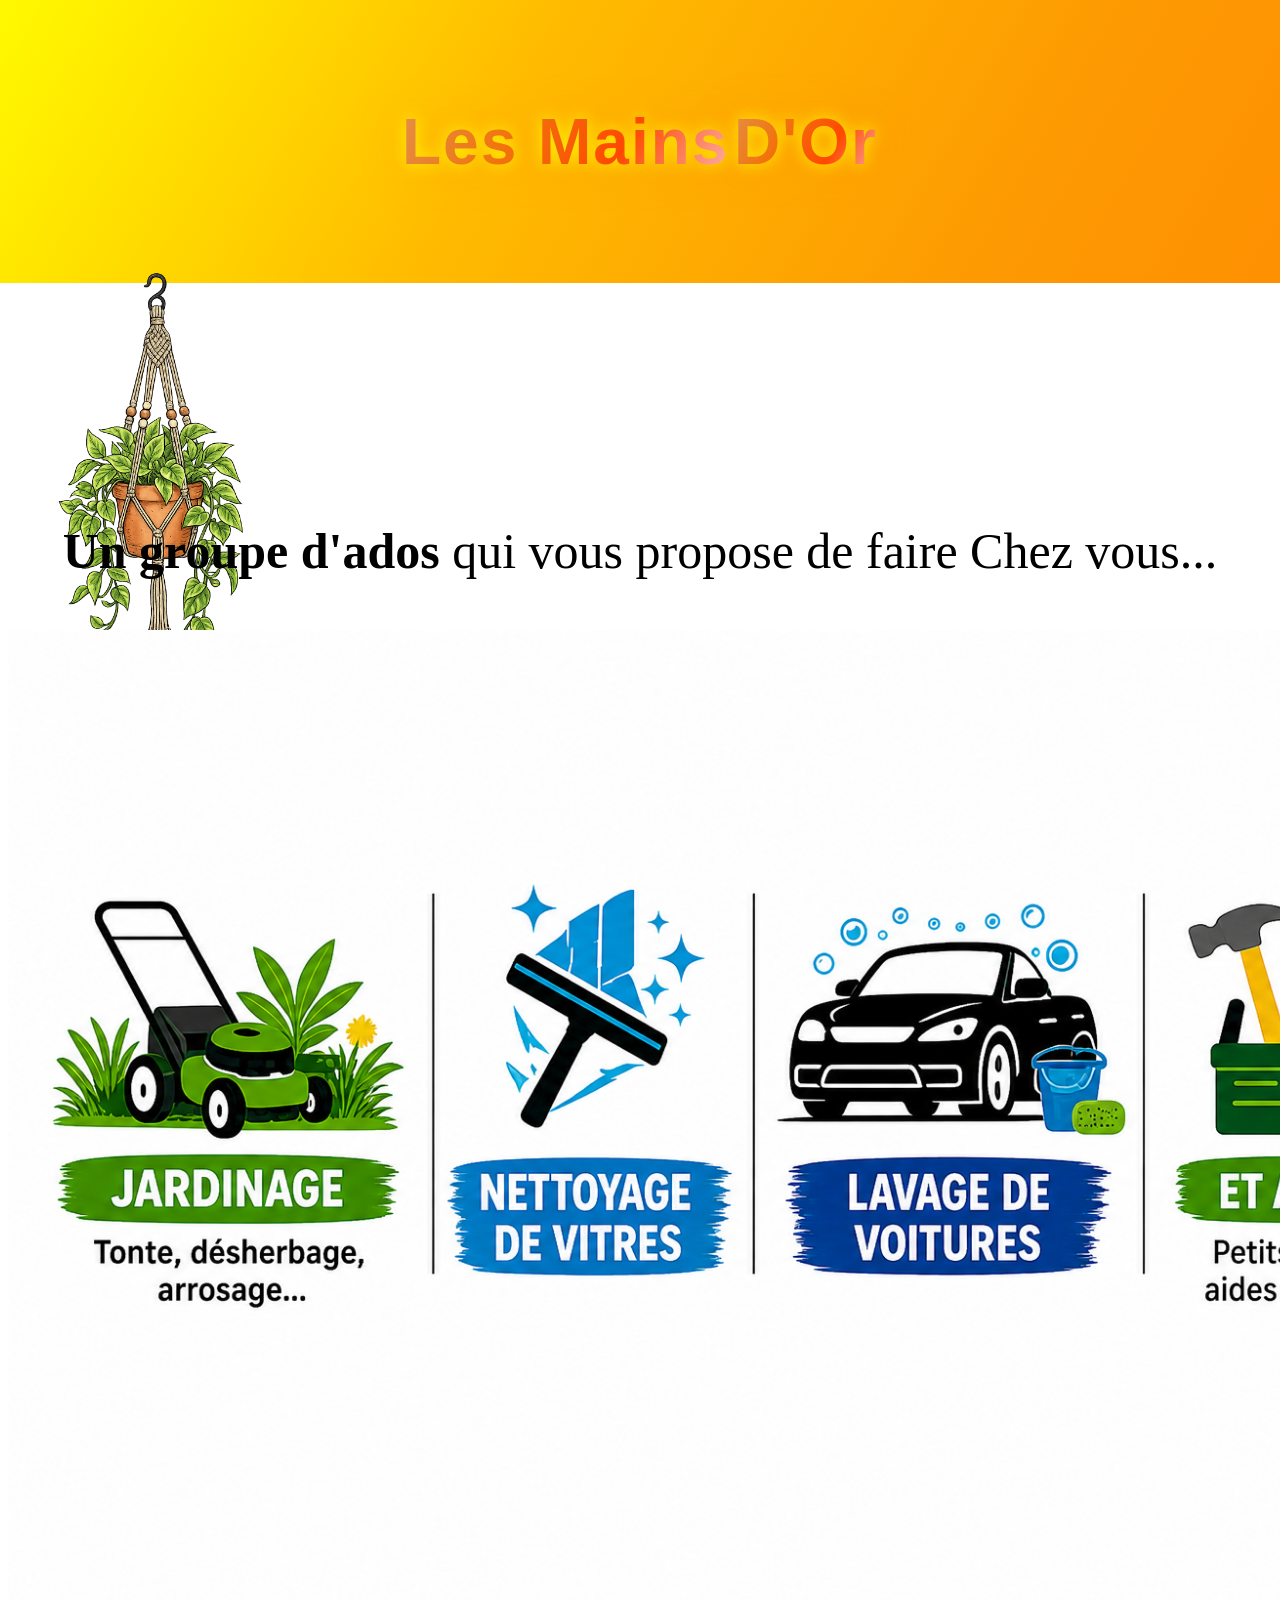
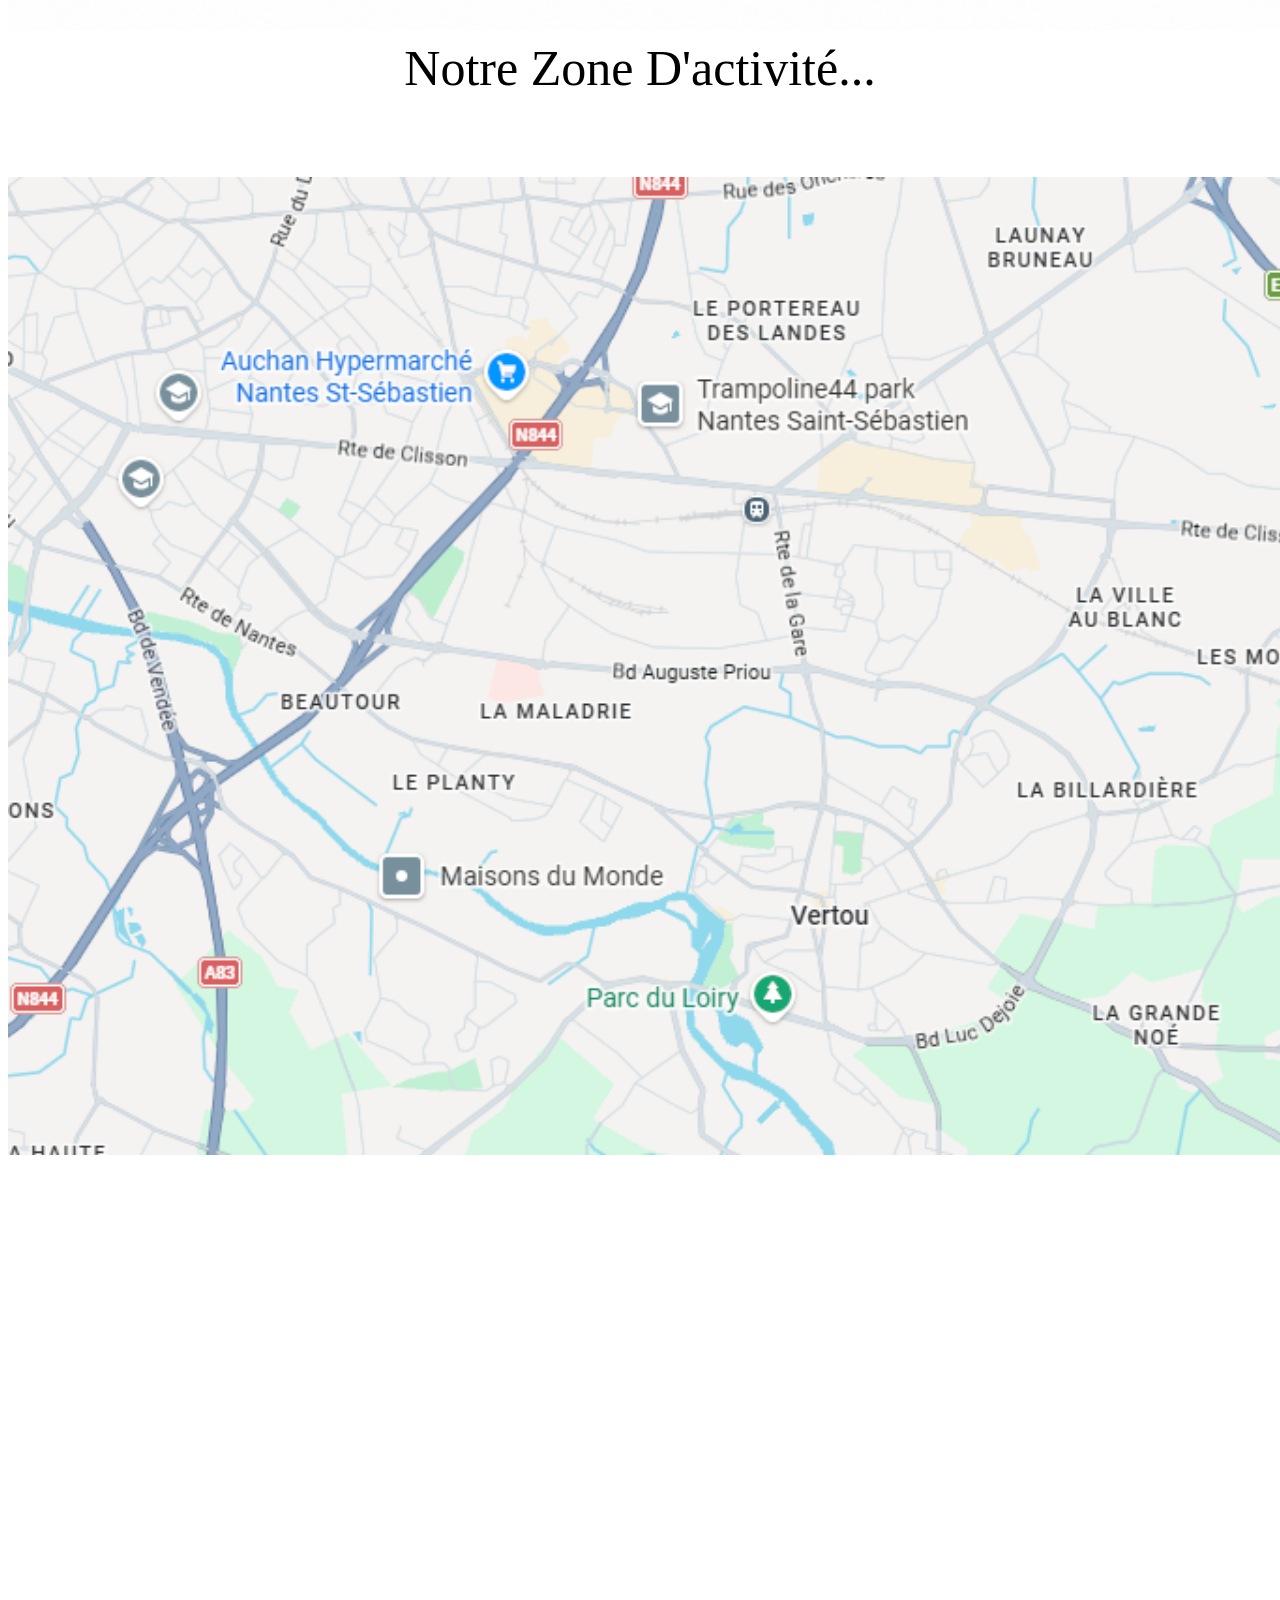
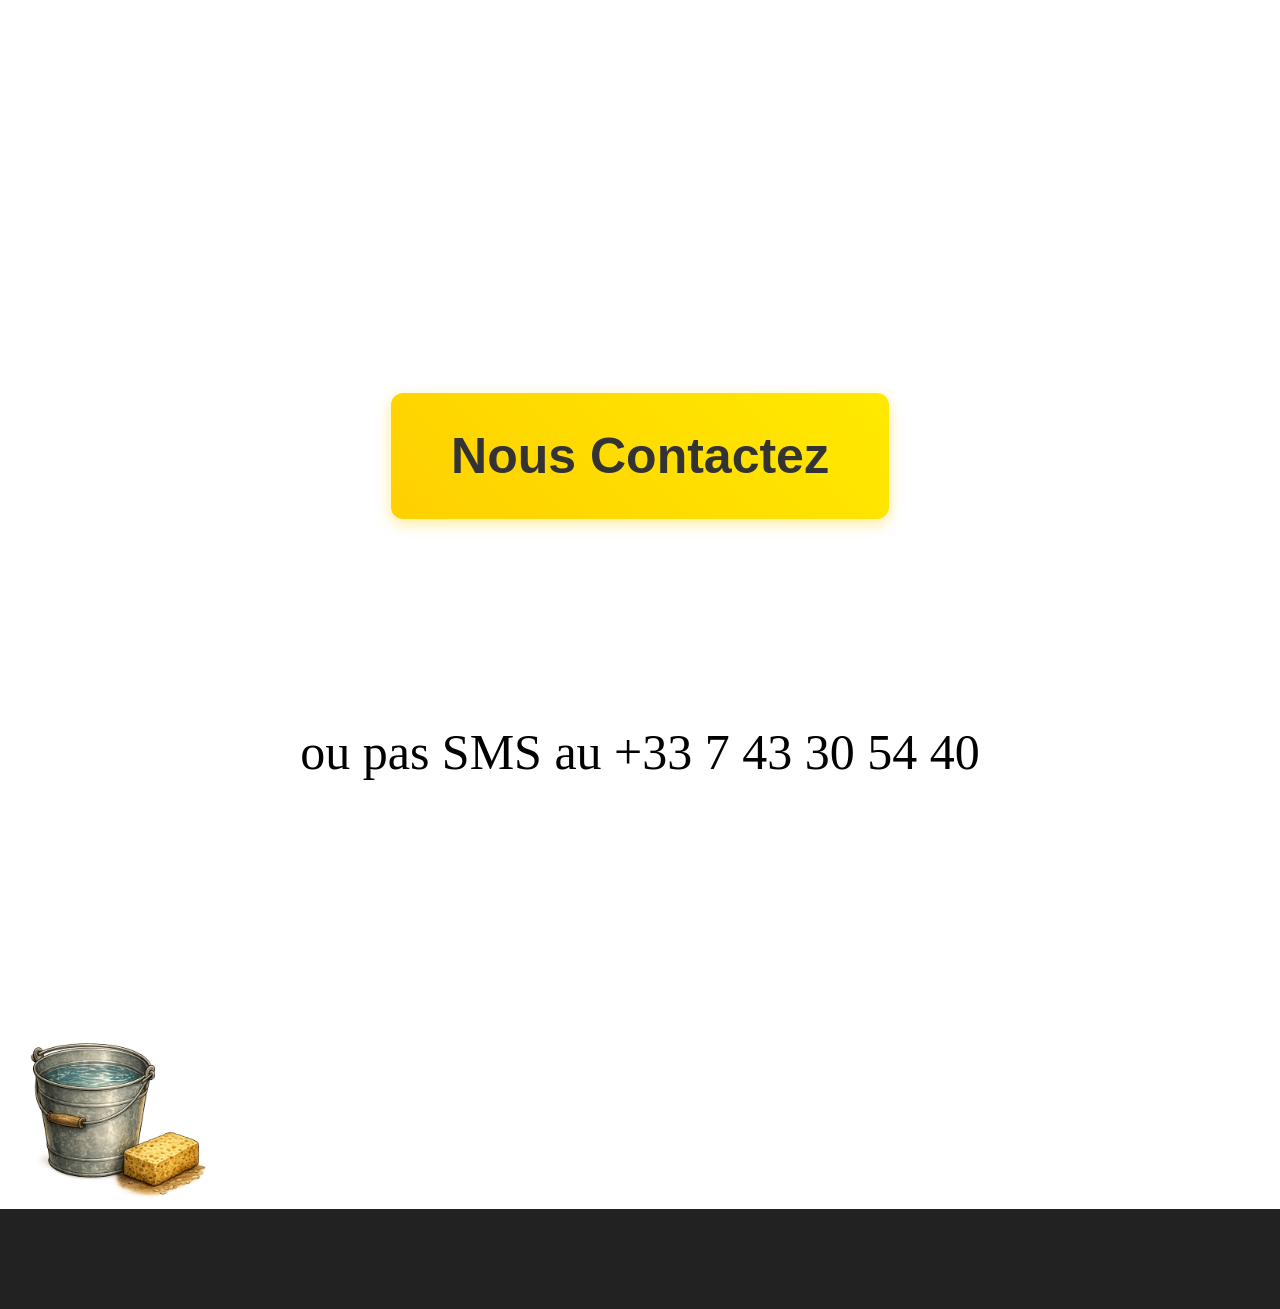
==== index.html @ d2531d54 "Update index.html" ====
<!doctype html>

<html lang="fr">

<head>

<meta charset="utf-8">

<title>Bienvenue sur Les Mains D'or</title>

<link rel="icon" type="image/png" href="image/logo1.png">

<link rel="stylesheet" href="css/style.css">

<meta name="viewport" content="width=device-width, initial-scale=1.0">

</head>

<body>

<div class="gold-header"></div>

<img class="img1" width="300" src="image/pot.png" alt="potdefleur"/>

<center>

    <h1 class="h1">Les Mains</h1>

<h1 class="h2">D'Or</h1>

<p ><strong>Un groupe d'ados</strong>

qui vous propose de faire

Chez vous...</p>



<img class="img2" width="950" src="image/service.png" alt="potdefleur"/>

<p class="p2">Notre Zone D'activité...</p>

<img class="img3" width="1100" src="image/map.png" alt="potdefleur"/>

</center>

 <!-- Juste pour tester le scroll -->
        <div class="spacer"></div>

<div class="black-header"></div>

<center>
<a href="html/test.html">
<button  class="btn-jaune">Nous Contactez</button>
</a>
</center>

<img class="img4" width="400" src="image/table.png" alt="potdefleur"/>

<img class="img5" width="200" src="image/sceau.png" alt="potdefleur"/>

<img class="img6" width="300" src="image/scisaille.png" alt="potdefleur"/>
<center>
    <p class="p3">ou pas SMS au +33 7 43 30 54 40</p>
</center>

</body>
</html>
---- css/style.css ----
.gold-header {
  position: relative;
  width: 100%;
  background: linear-gradient(120deg, #fffb00, #ffbb00, #fd9902, #ff8801);
  color: white;
  text-align: center;
  padding: 150px;
  z-index: 1;
}

.gold-header {
  position: absolute;
  top: -25px;
  left: -10px;
  position: relative; /* ou absolute / fixed */
  z-index: 100;
}

.black-header {
  position: relative;
  width: 100%;
  background: #222;
  color: white;
  text-align: center;
  padding: 50px;
  z-index: 1;
}

.black-header {
  position: absolute;
  top: 150px;
  left: -10px;
  position: relative; /* ou absolute / fixed */
  z-index: 100;
}

.img1 {
  position: absolute;
  top: -40px;
  left: -2px;
  position: relative; /* ou absolute / fixed */
  z-index: 100;
}

.img2 {

 width: 1500px;
}
 
.img3 {

 width: 1700px;
}

center {
  position: relative;
  margin-top: -700px;
  z-index: 100;
}

p {
  position: relative;
  margin-top: 300px;
  z-index: 100;
      font-size: 50px;
      font-family: "MaPolice";
}

.p2 {
  position: relative;
  margin-top: 5px;
  z-index: 100;
      font-size: 50px;
      font-family: "MaPolice";
}

.img3 {
  position: relative;
  margin-top: 30px;
  z-index: 100;
      font-size: 50px;
      font-family: "MaPolice";
}

.img4 {
  position: absolute;
  top: 100px;
  left: 1400px;
  position: relative; /* ou absolute / fixed */
  z-index: 100;
}

.img5 {
  position: absolute;
  top: 150px;
  left: -400px;
  position: relative; /* ou absolute / fixed */
  z-index: 100;
}

.img6 {
  position: absolute;
  top: -3600px;
  left: 830px;
  position: relative; /* ou absolute / fixed */
  z-index: 100;
}

h1  {
  position: relative;
  display: inline-block;
  font-size: 4rem;
  font-weight: 700;
  letter-spacing: 2px;

  /* texte magique */
  background: linear-gradient(120deg, #e48f49, #f1740e, #ff4800, #fcb3b3);
  -webkit-background-clip: text;
  -webkit-text-fill-color: transparent;

  /* aura magique */
  filter: drop-shadow(0 0 8px rgb(255, 251, 5))
          drop-shadow(0 0 20px rgba(248, 133, 2, 0.3));
}

/* couronne de plantes enchantées */
.magic-title::before,
.magic-title::after {
  position: absolute;
  top: 50%;
  transform: translateY(-50%);
  font-size: 1.6rem;
  opacity: 0.9;
  animation: floatLeaf 3s ease-in-out infinite;
  content: "🌿🍃🌱✨🌿";
}

.magic-title::before {
  left: -90px;
  animation-delay: 0s;
}

.magic-title::after {
  right: -90px;
  animation-delay: 1.5s;
}

/* petites particules magiques */
.magic-title span {
  position: relative;
}

.magic-title::after {
  text-shadow: 0 0 10px #7CFFB2;
}

/* animation légère flottante */
@keyframes floatLeaf {
  0%, 100% { transform: translateY(-50%) translateY(0px); }
  50% { transform: translateY(-50%) translateY(-8px); }
}

/* particules magiques supplémentaires */
.magic-title {
  animation: glowPulse 4s ease-in-out infinite;
}

@keyframes glowPulse {
  0%, 100% {
    filter: drop-shadow(0 0 8px rgba(120,255,160,0.5))
            drop-shadow(0 0 18px rgba(80,255,120,0.25));
  }
  50% {
    filter: drop-shadow(0 0 14px rgba(180,255,200,0.8))
            drop-shadow(0 0 30px rgba(120,255,160,0.4));
  }
}

/* Espace pour tester le scroll */
.spacer {
    height: 1500px;
}

/* Déclaration de la police */
@font-face {
    font-family: "MaPolice";
    src: url("Oswald/Oswald-Regular.ttf") format("truetype");
}

/* Utilisation */
body {
    font-family: "MaPolice", sans-serif;
}

.btn-jaune {
  display: inline-block;
  padding: 34px 60px;
  border-radius: 12px;
  border: none;
  font-weight: bold;
  font-size: 16px;
  cursor: pointer;
  color: #333;
   font-size: 50px;
   margin-top: -5000px;

  /* Dégradé jaune */
  background: linear-gradient(45deg, #ffd000, #ffea00);

  /* Animation */
  transition: all 0.3s ease;

  /* Ombre légère */
  box-shadow: 0 5px 15px rgba(255, 208, 0, 0.4);
}

/* HOVER (survol souris) */
.btn-jaune:hover {
  transform: scale(1.1); /* agrandissement */
  box-shadow: 0 10px 25px rgba(255, 208, 0, 0.7);
}

/* CLICK (effet pression) */
.btn-jaune:active {
  transform: scale(0.95);
}
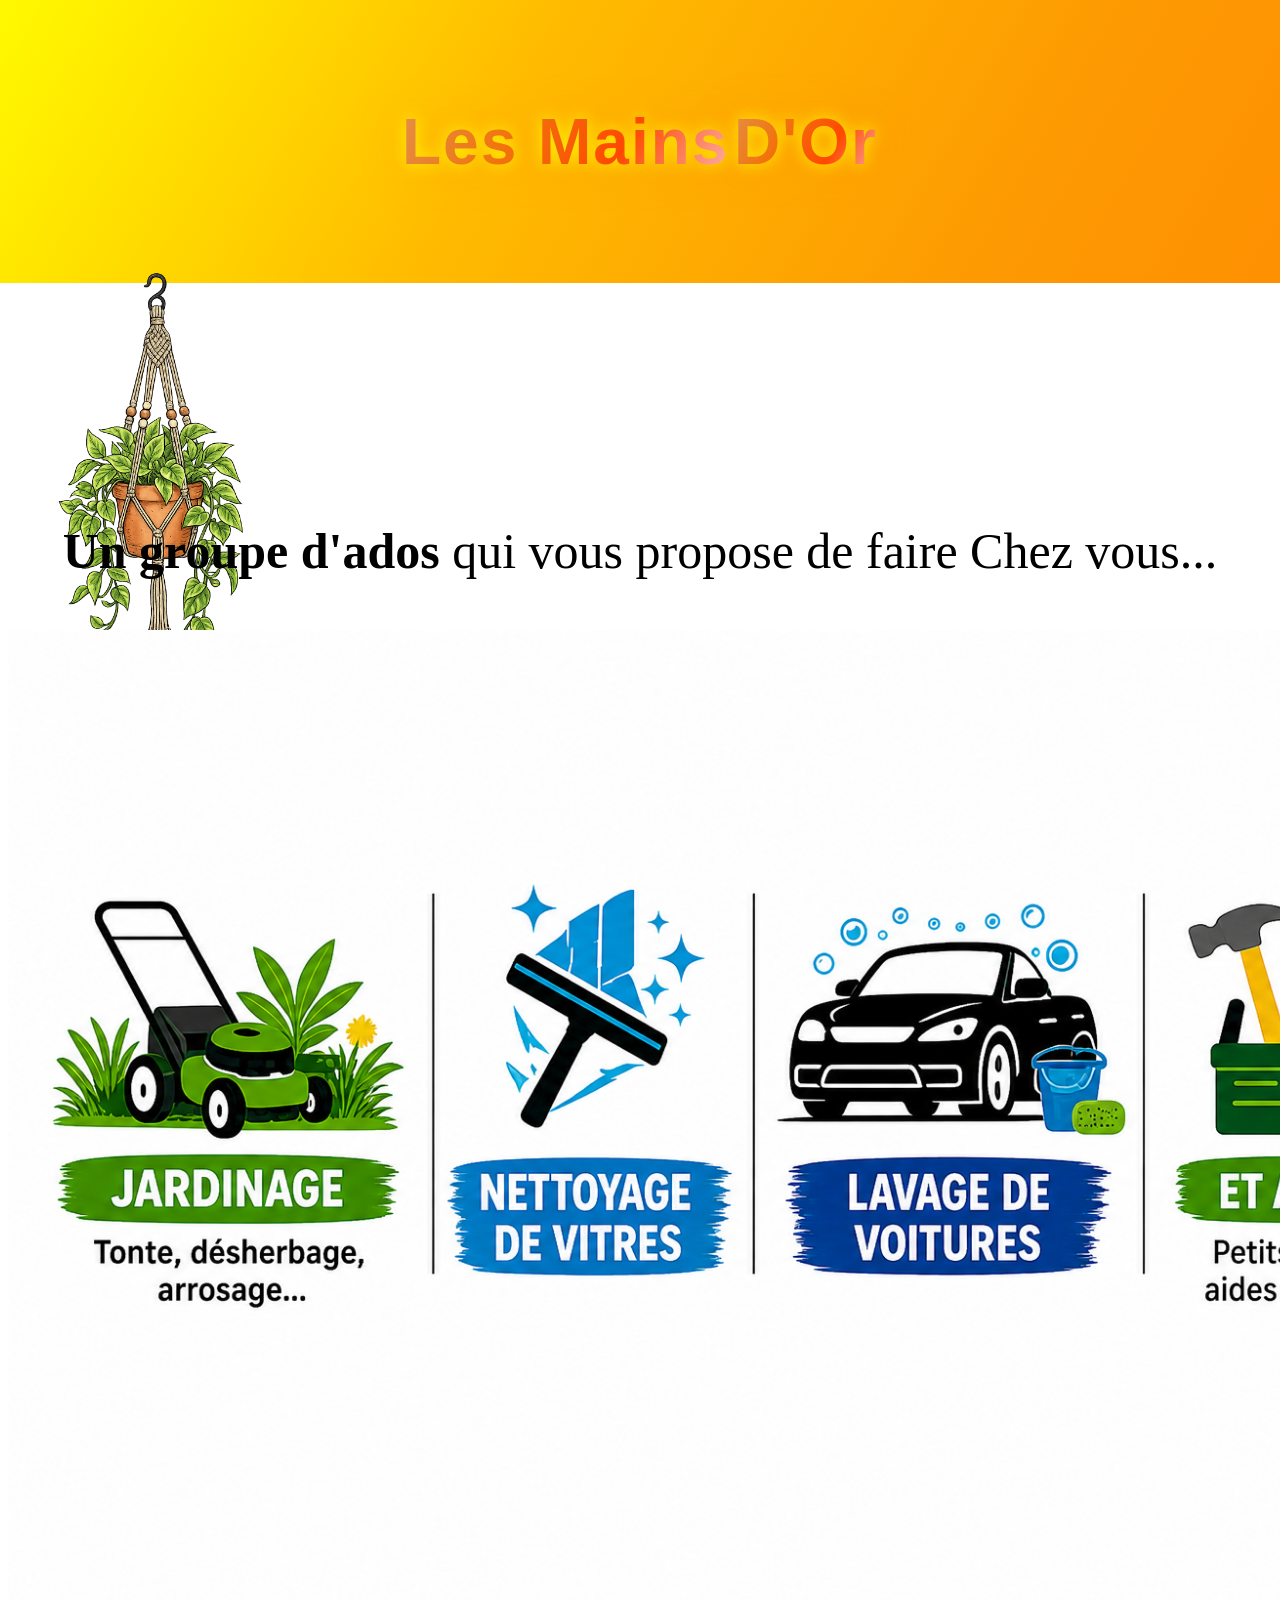
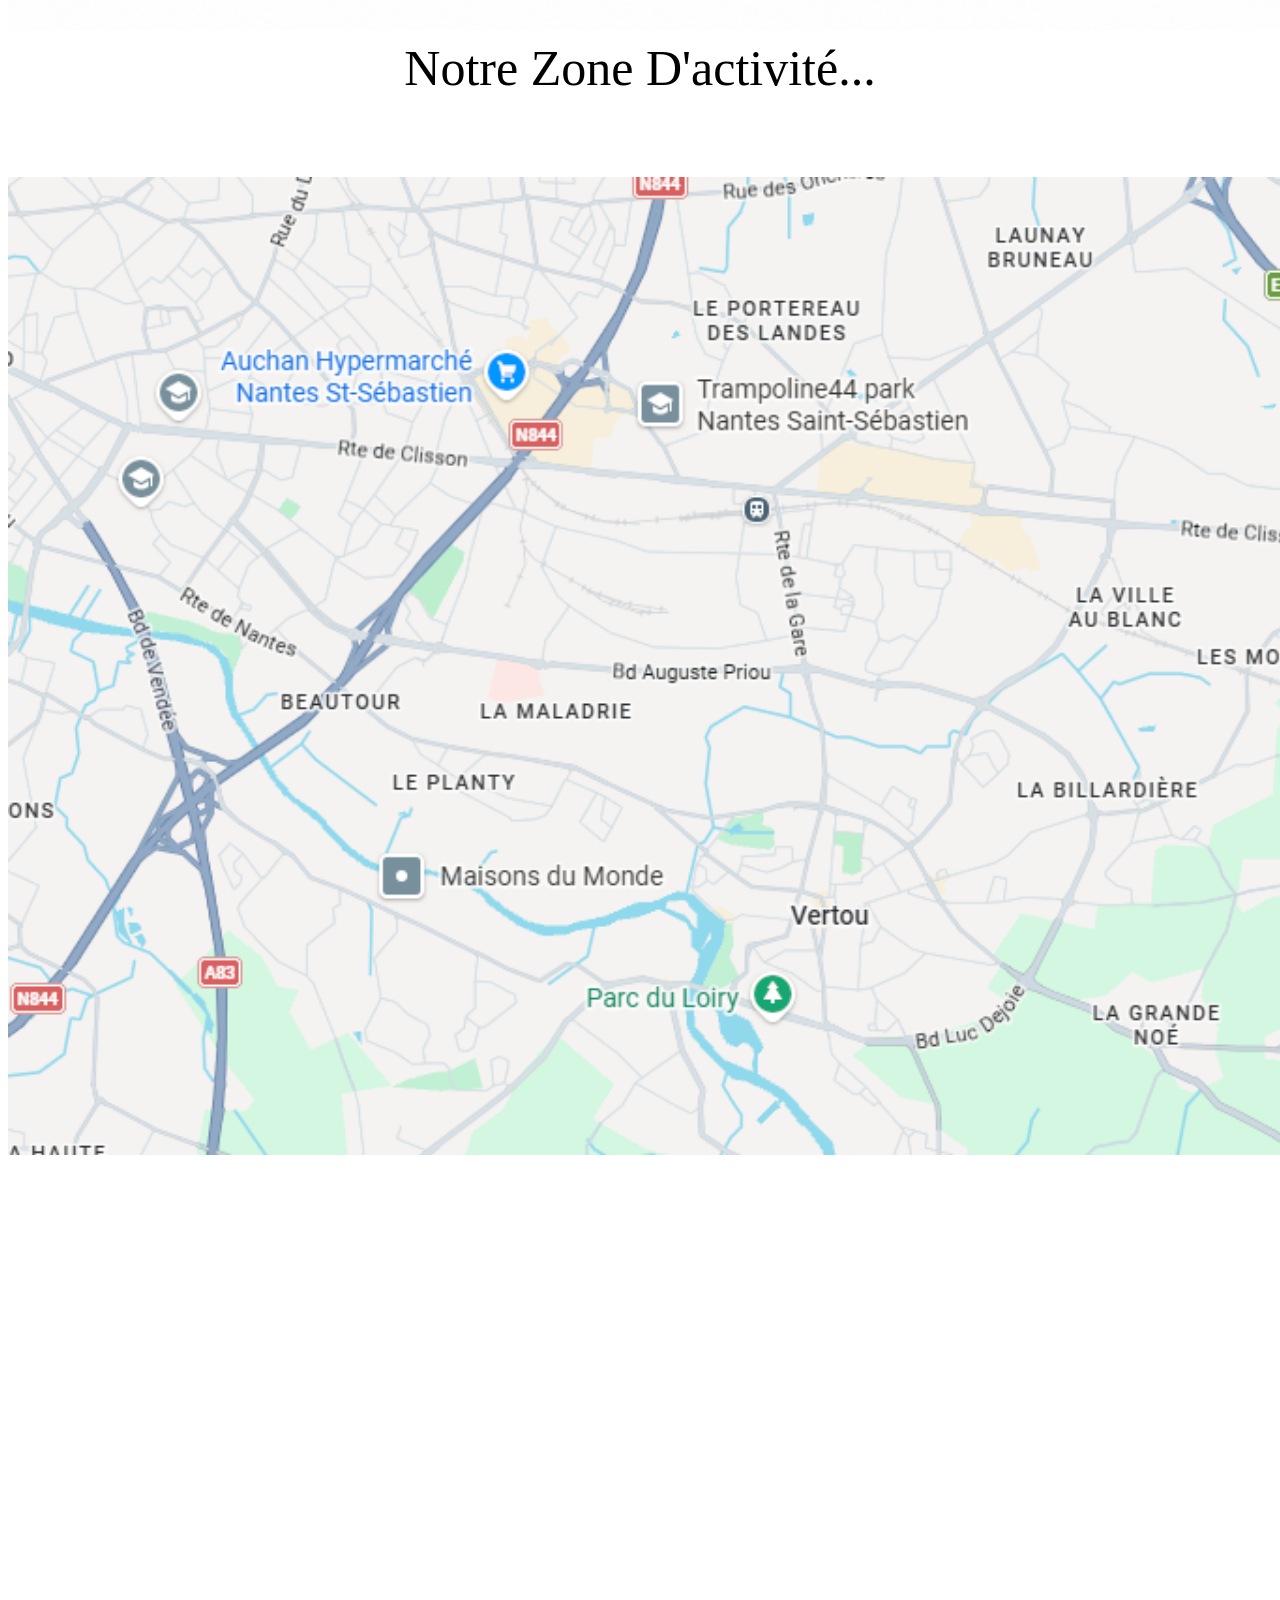
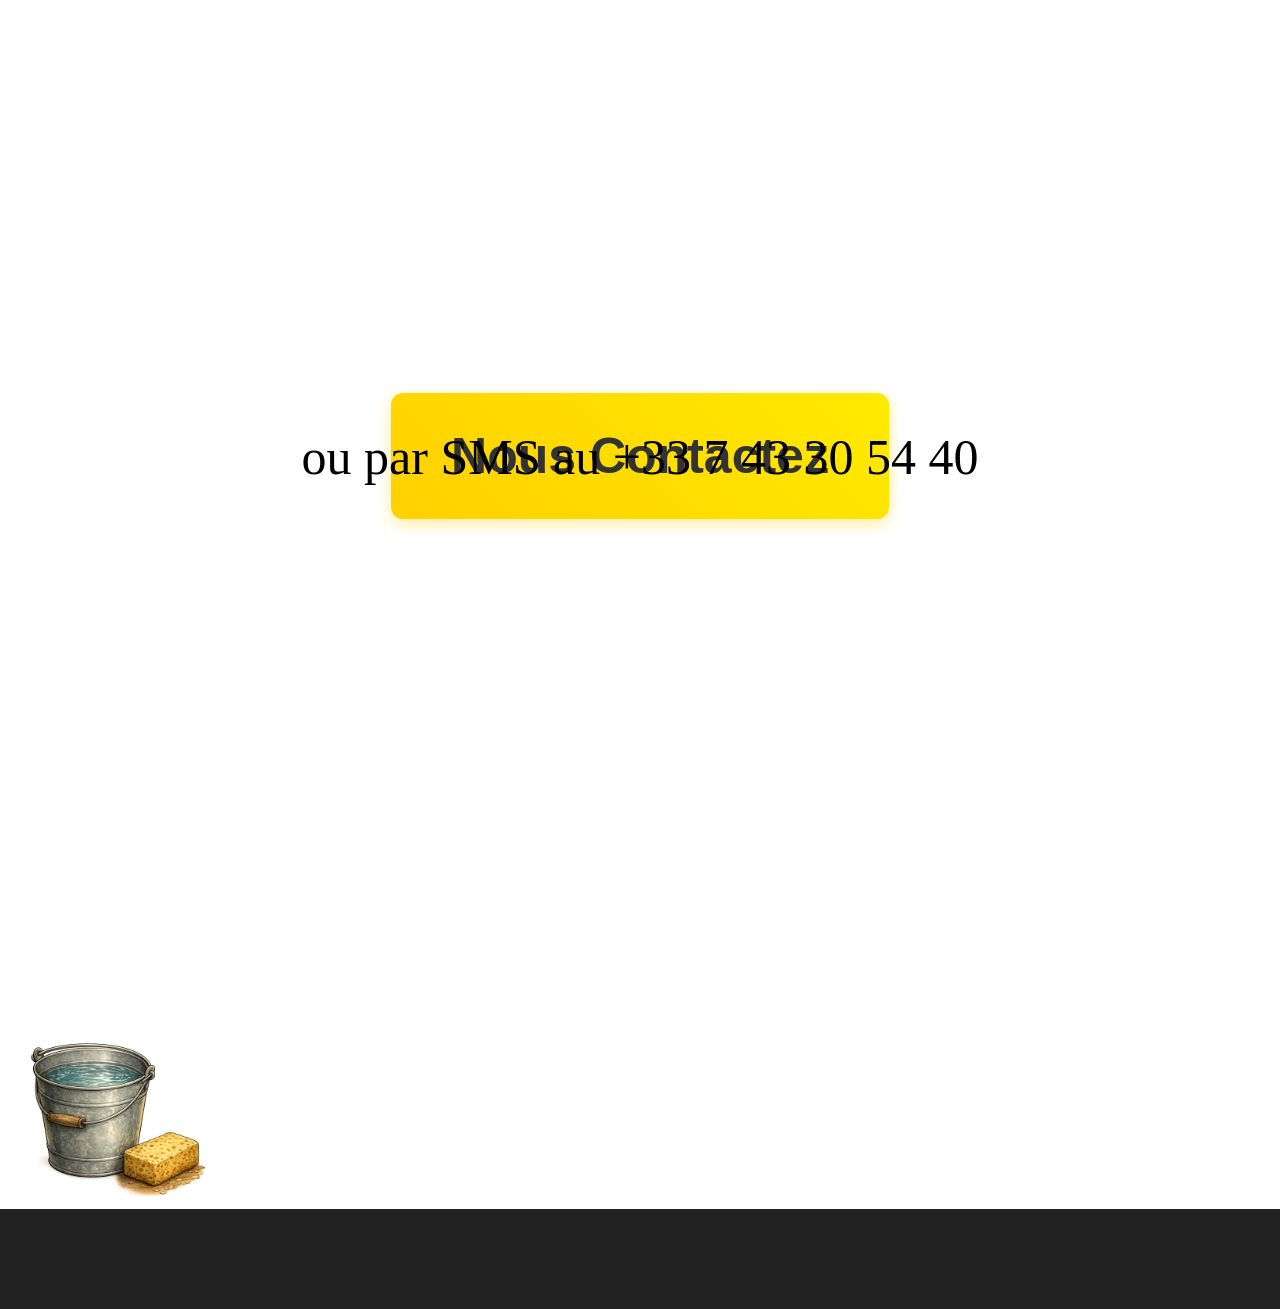
==== commit d1fcc156: "Update index.html" ====
--- a/index.html
+++ b/index.html
@@ -61,7 +61,7 @@
 
 <img class="img6" width="300" src="image/scisaille.png" alt="potdefleur"/>
 <center>
-    <p class="p3">ou pas SMS au +33 7 43 30 54 40</p>
+    <p class="p3">ou par SMS au +33 7 43 30 54 40</p>
 </center>
 
 </body>
--- a/css/style.css
+++ b/css/style.css
@@ -67,6 +67,14 @@
 }
 
 .p2 {
+  position: relative;
+  margin-top: 5px;
+  z-index: 100;
+      font-size: 50px;
+      font-family: "MaPolice";
+}
+
+.p3 {
   position: relative;
   margin-top: 5px;
   z-index: 100;
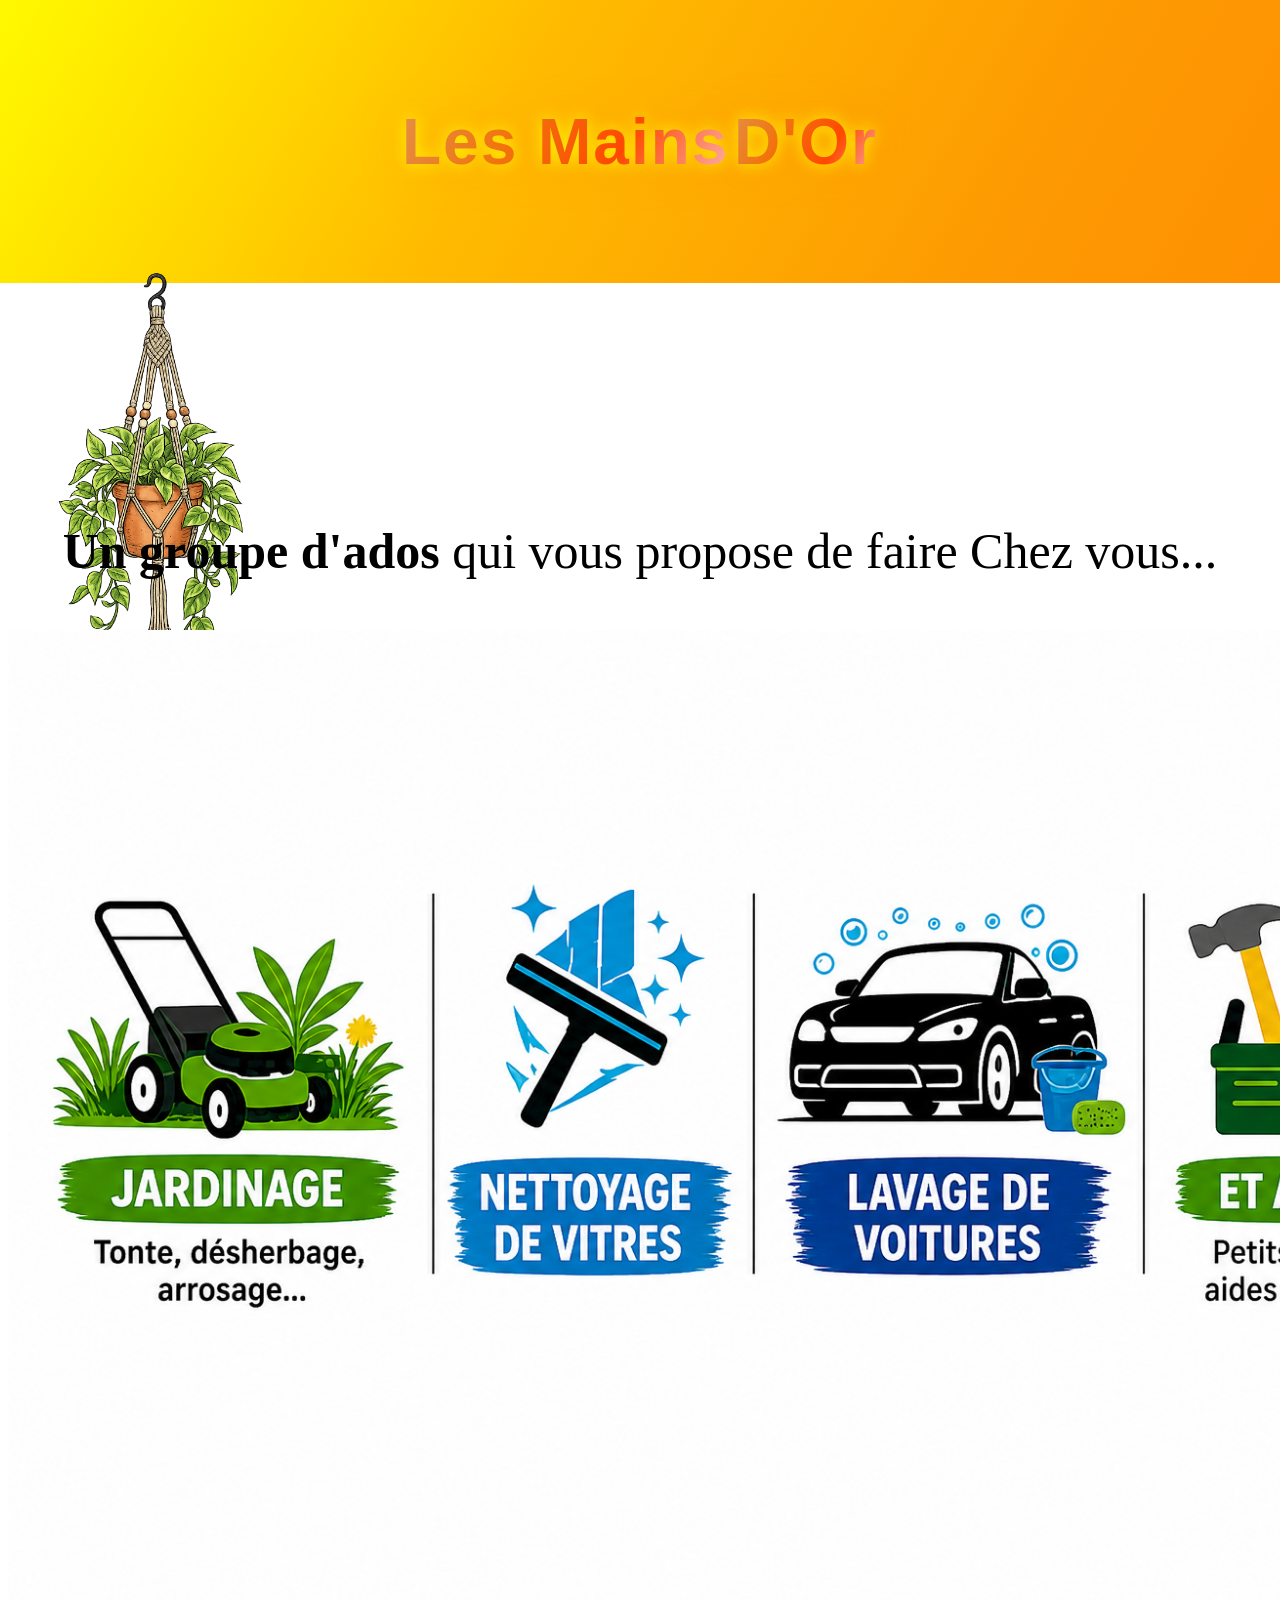
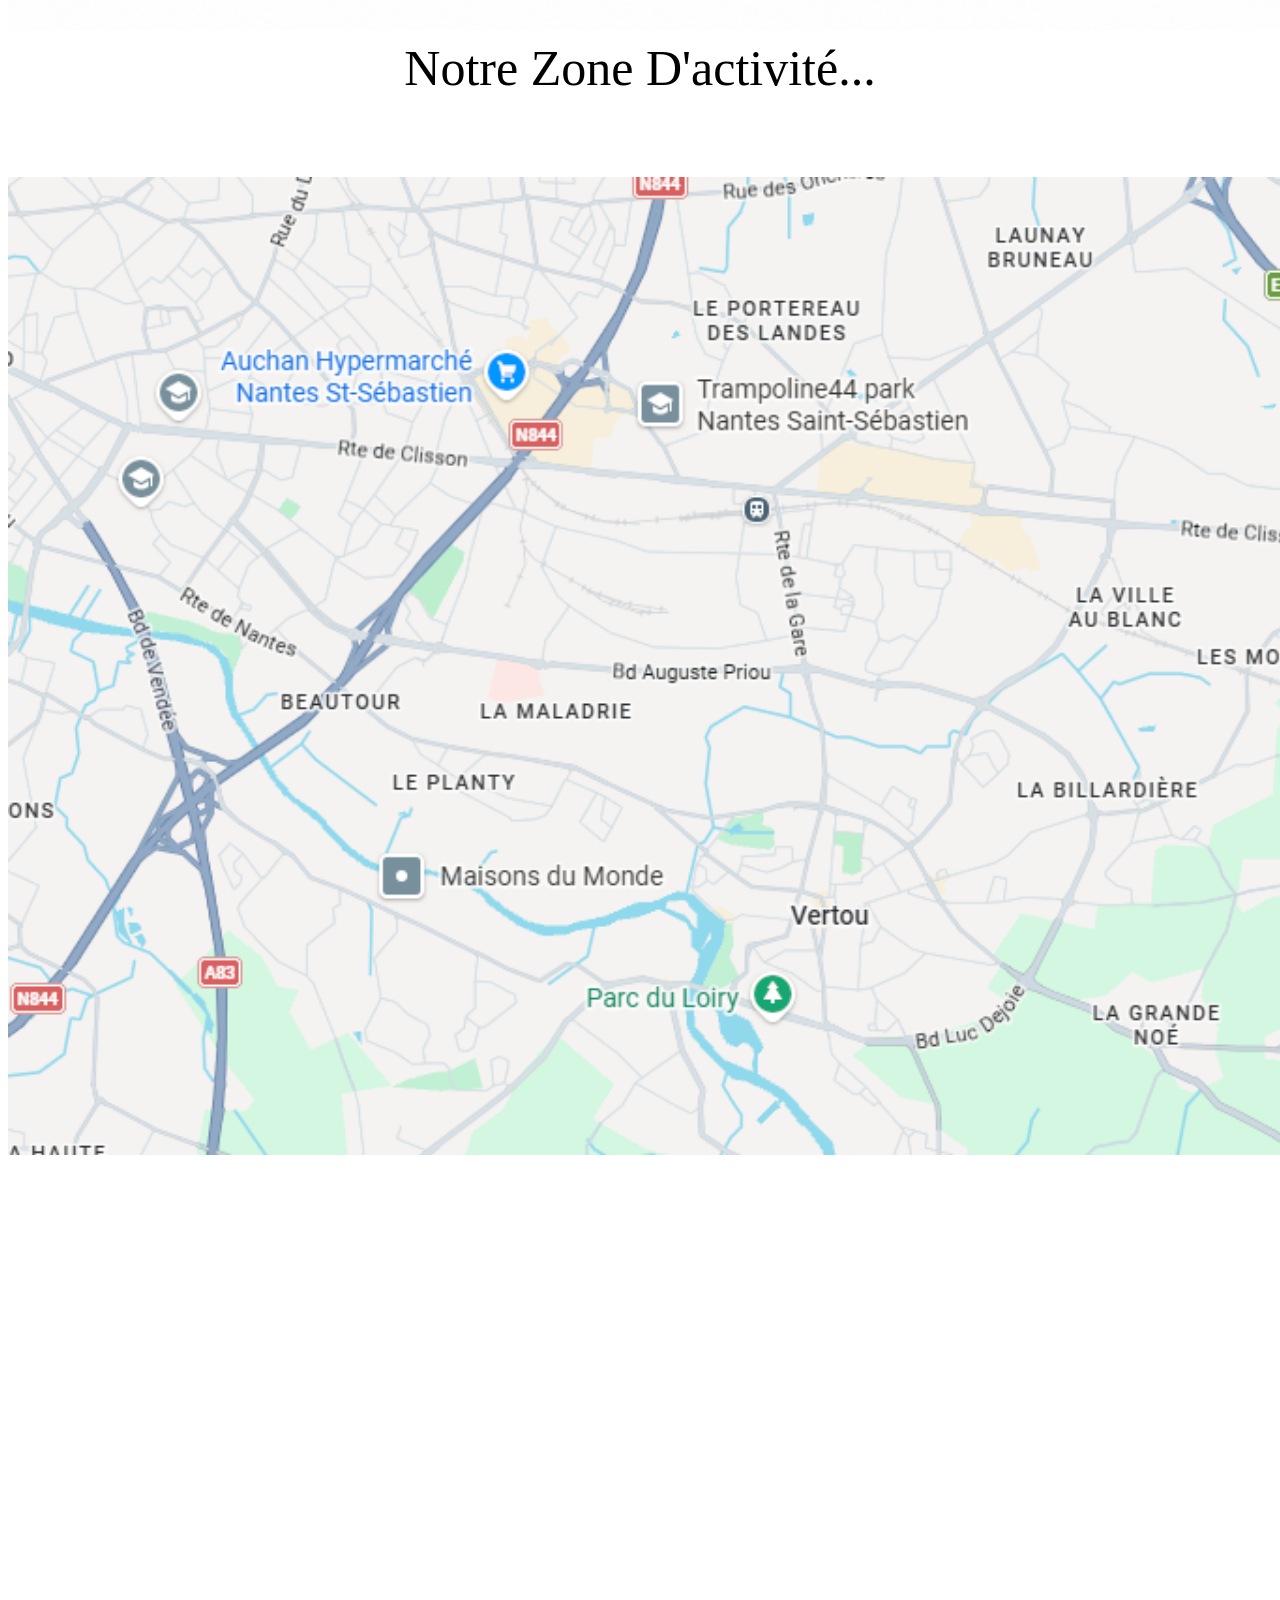
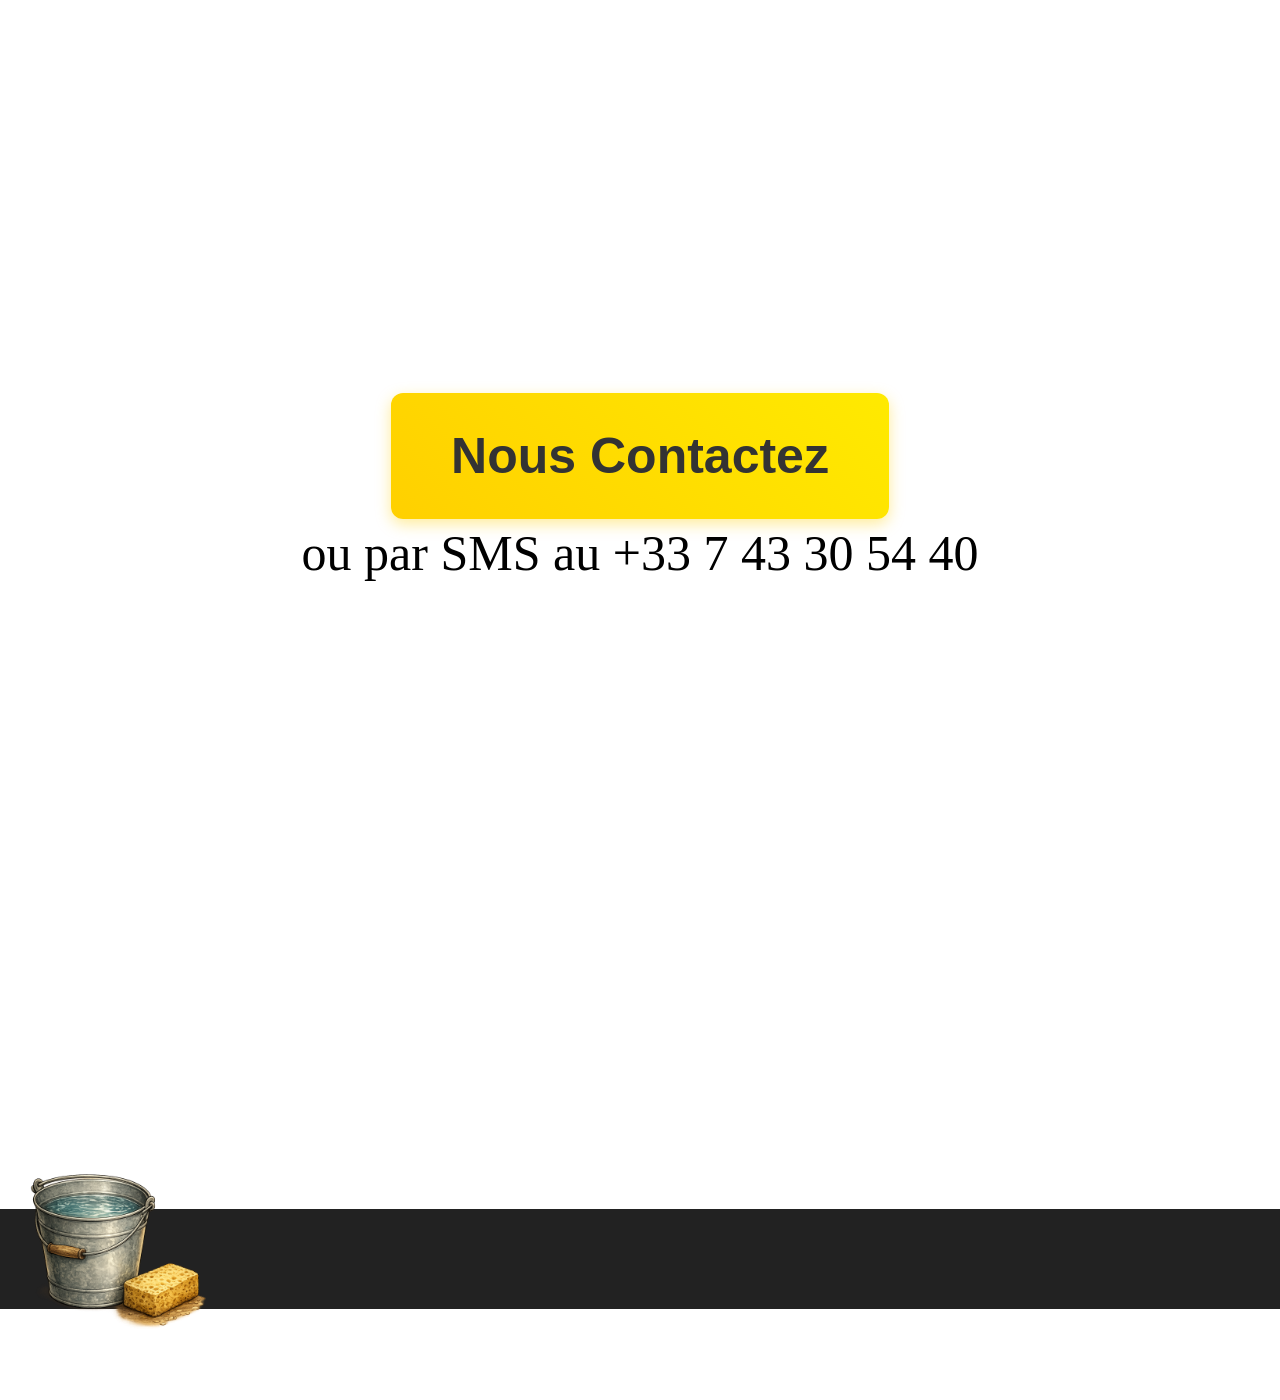
==== commit 66ab4159: "Fix HTML formatting and structure" ====
--- a/index.html
+++ b/index.html
@@ -52,7 +52,10 @@
 <center>
 <a href="html/test.html">
 <button  class="btn-jaune">Nous Contactez</button>
-</a>
+</a>    
+    <br>
+    <p class="p3">ou par SMS au +33 7 43 30 54 40</p>
+</br>
 </center>
 
 <img class="img4" width="400" src="image/table.png" alt="potdefleur"/>
@@ -60,9 +63,8 @@
 <img class="img5" width="200" src="image/sceau.png" alt="potdefleur"/>
 
 <img class="img6" width="300" src="image/scisaille.png" alt="potdefleur"/>
-<center>
-    <p class="p3">ou par SMS au +33 7 43 30 54 40</p>
-</center>
+
+
 
 </body>
 </html>
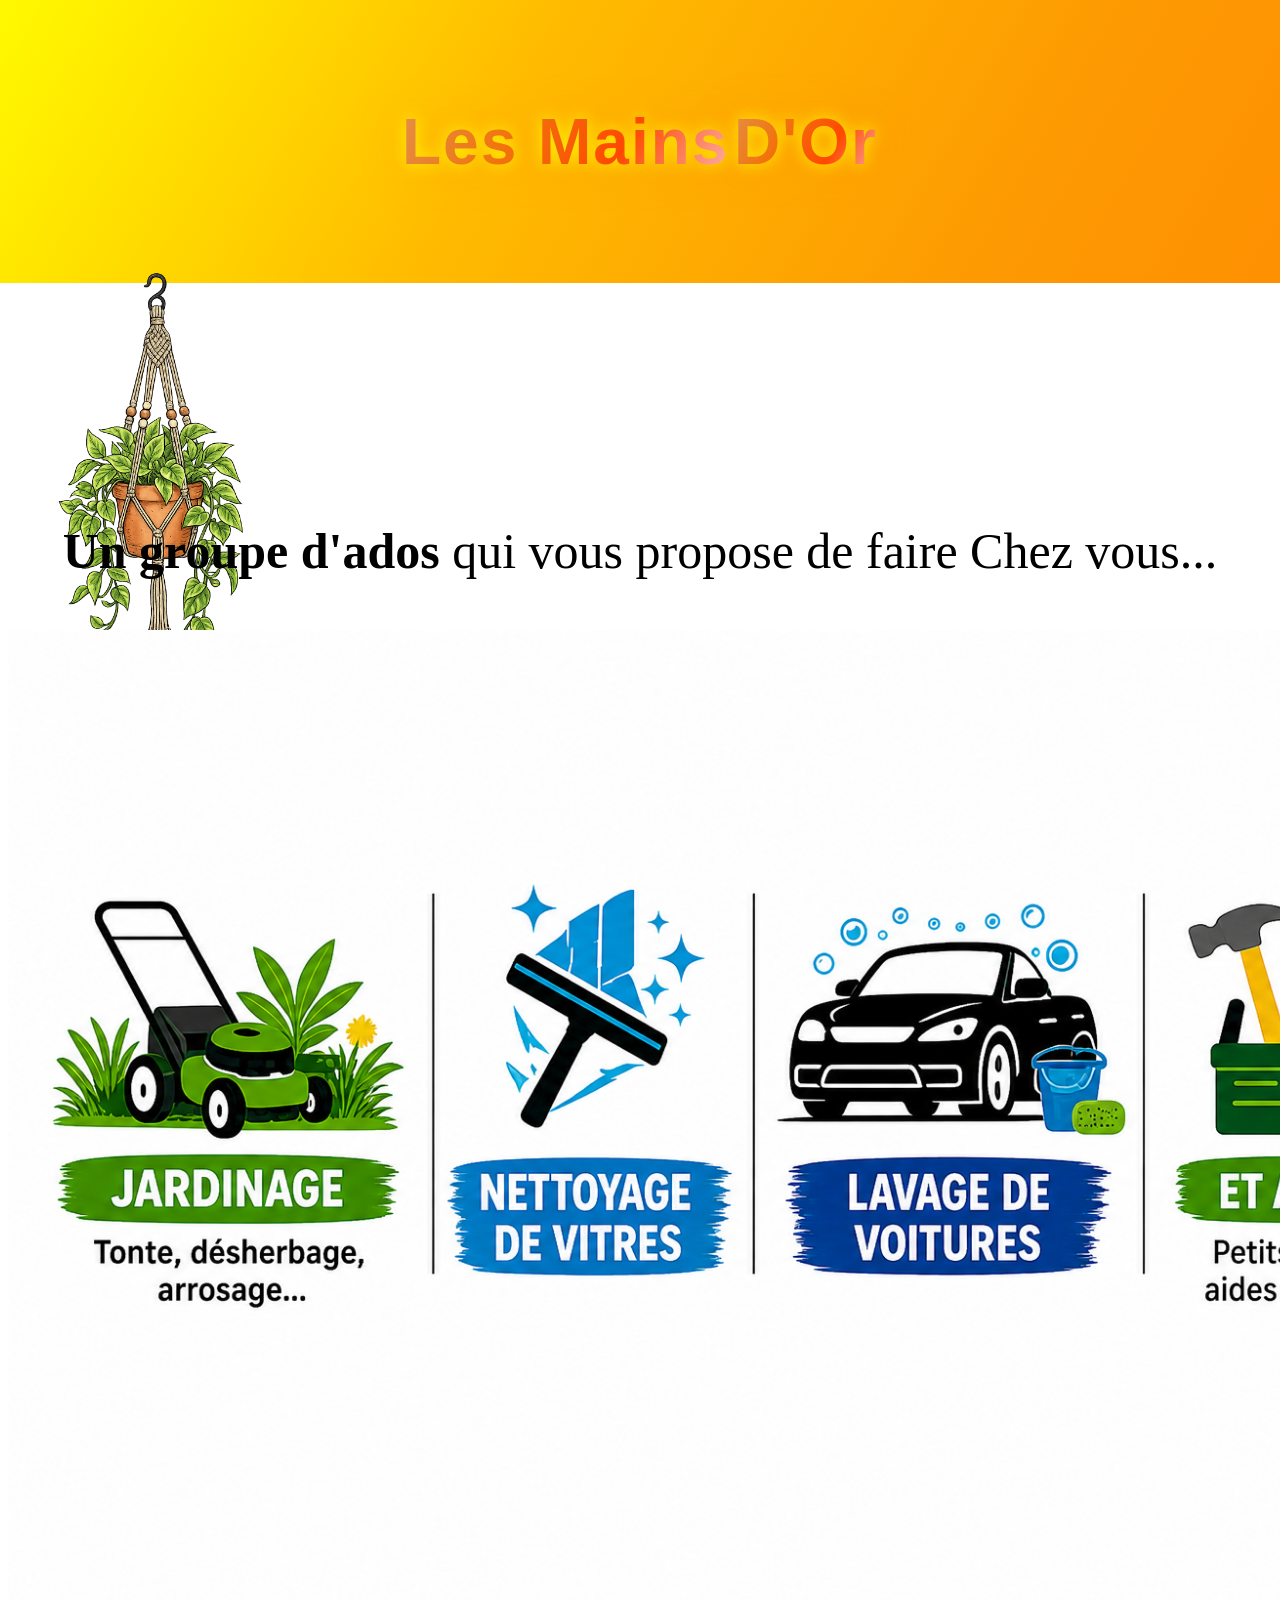
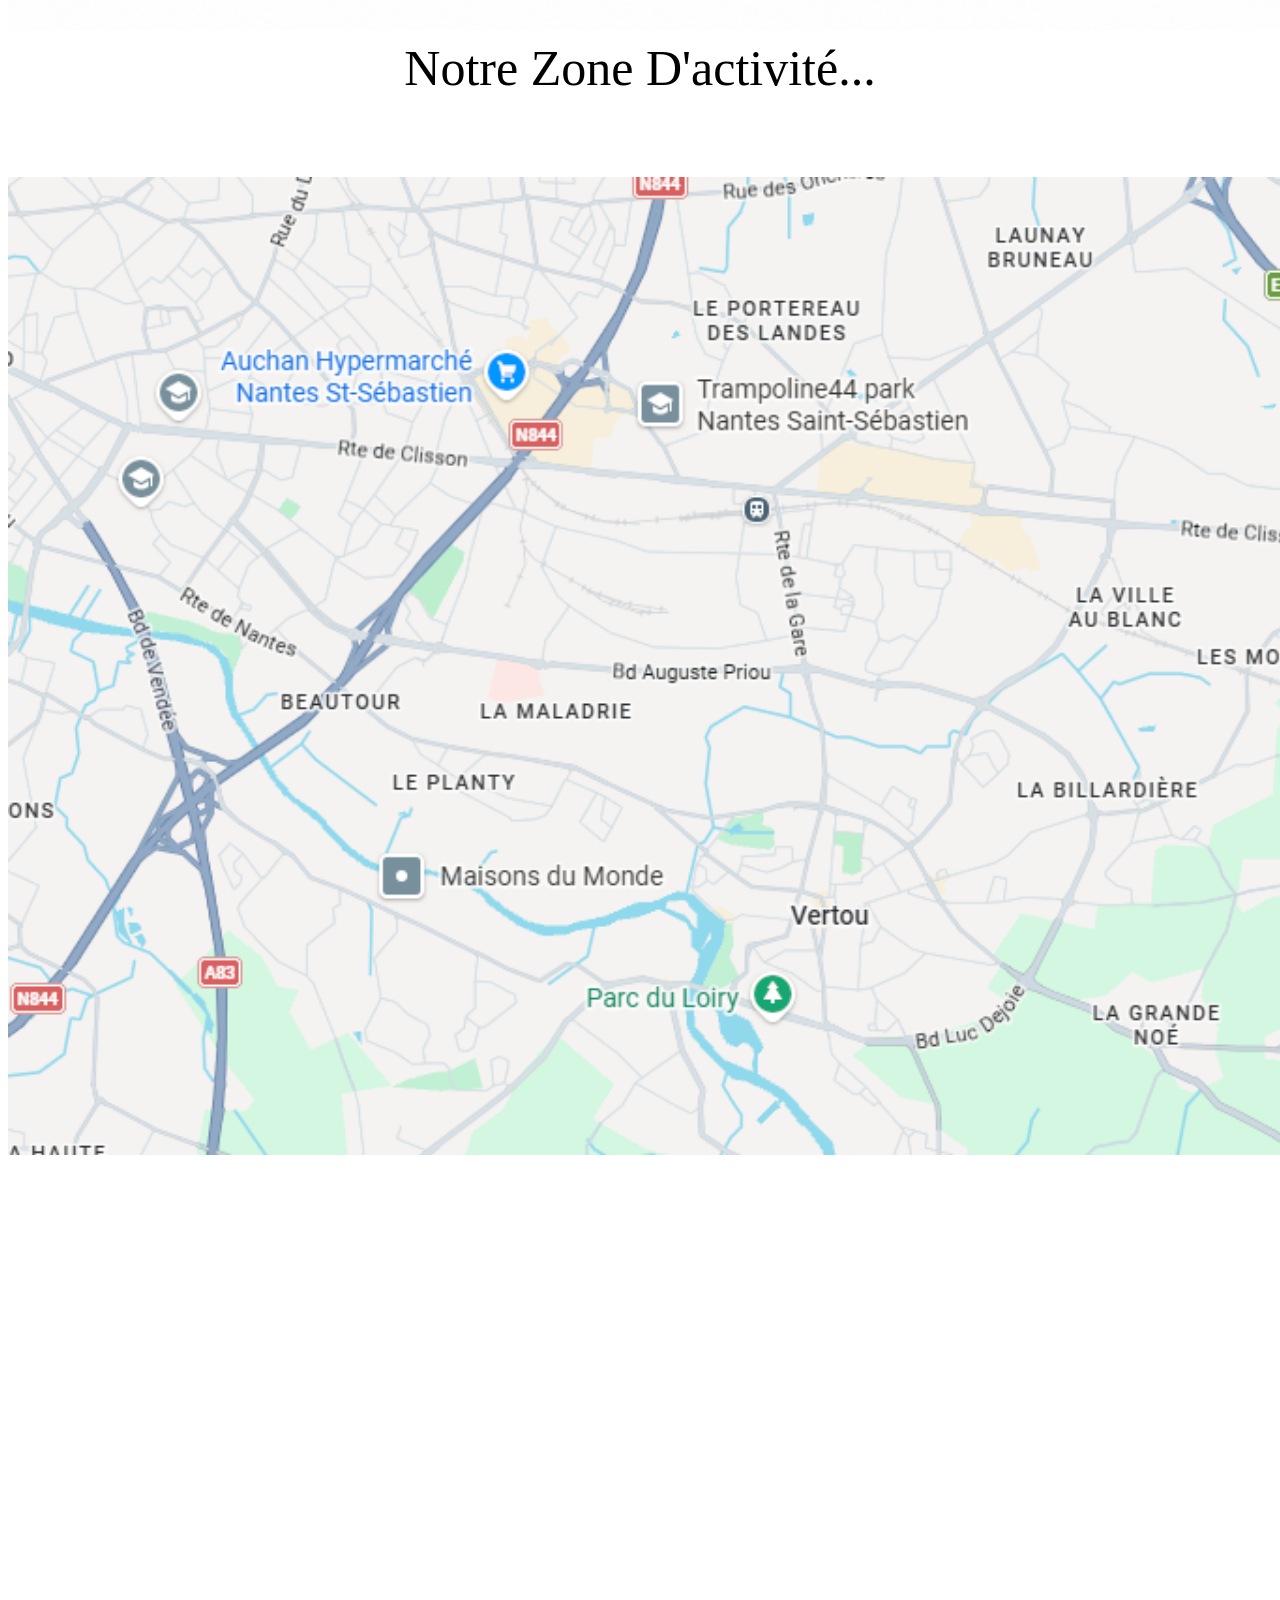
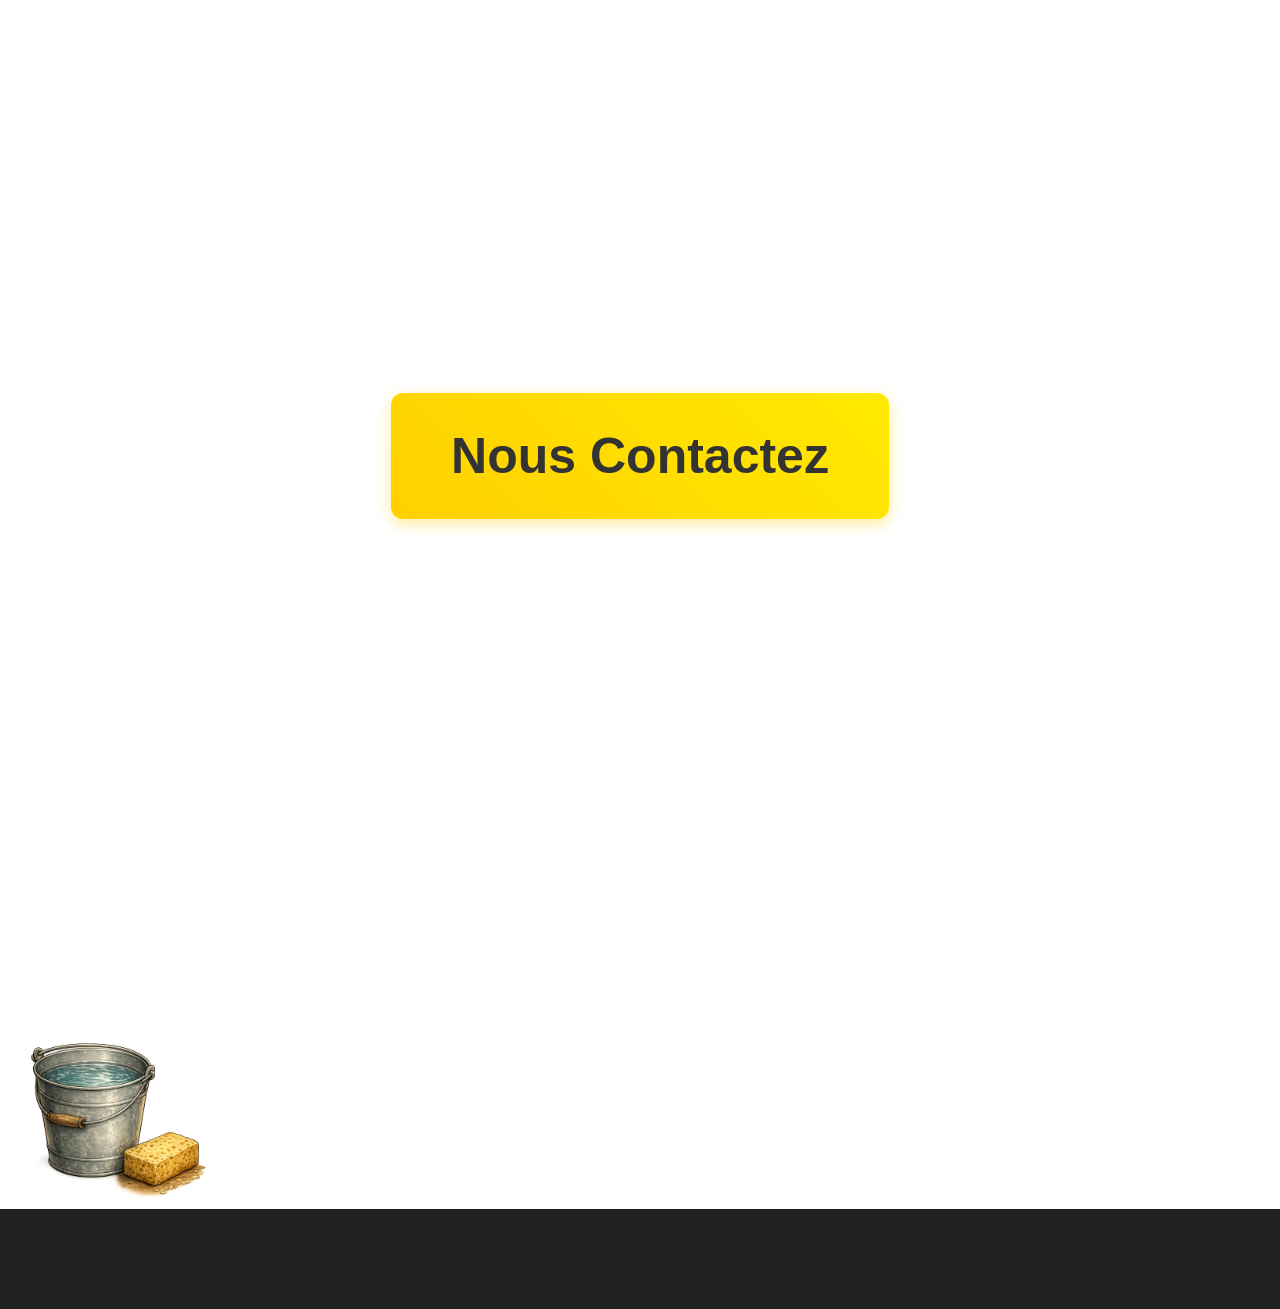
==== commit f41c38cf: "Update index.html" ====
--- a/index.html
+++ b/index.html
@@ -52,10 +52,9 @@
 <center>
 <a href="html/test.html">
 <button  class="btn-jaune">Nous Contactez</button>
-</a>    
-    <br>
-    <p class="p3">ou par SMS au +33 7 43 30 54 40</p>
-</br>
+</a>  
+ 
+
 </center>
 
 <img class="img4" width="400" src="image/table.png" alt="potdefleur"/>
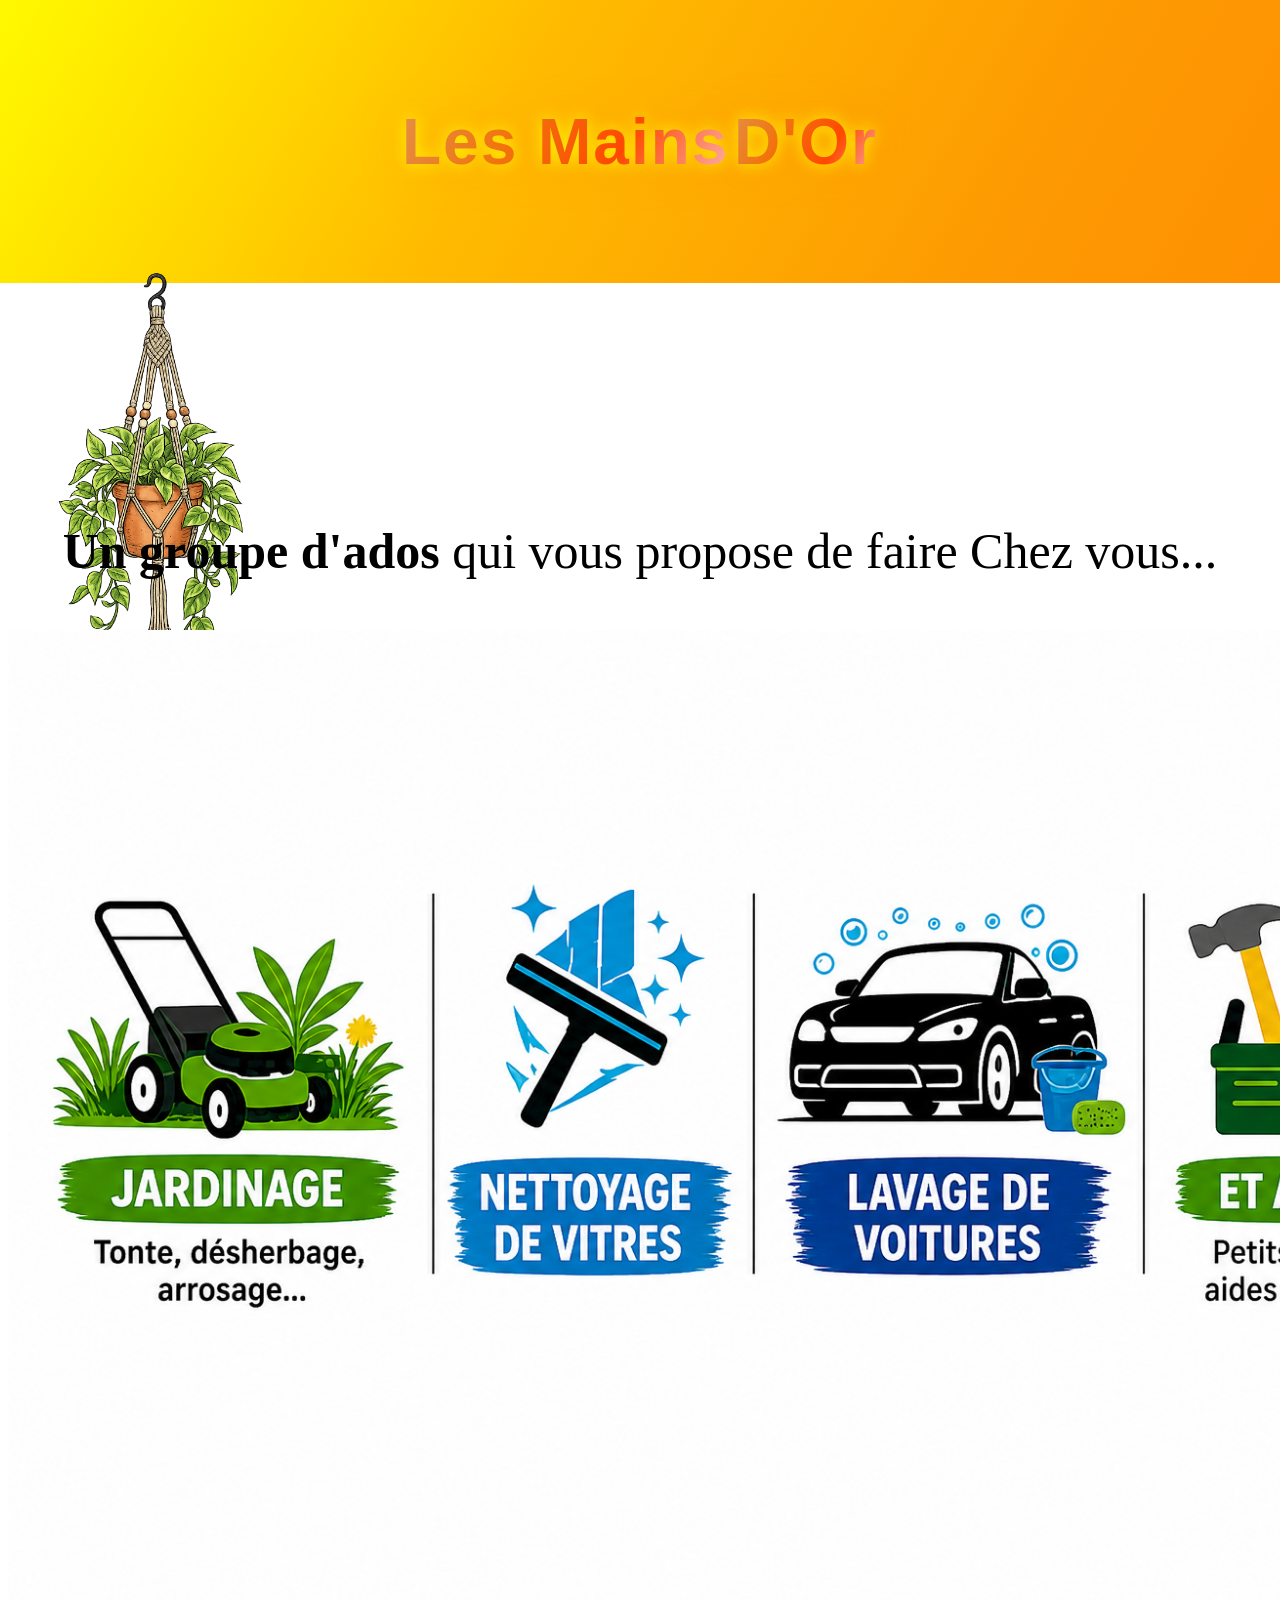
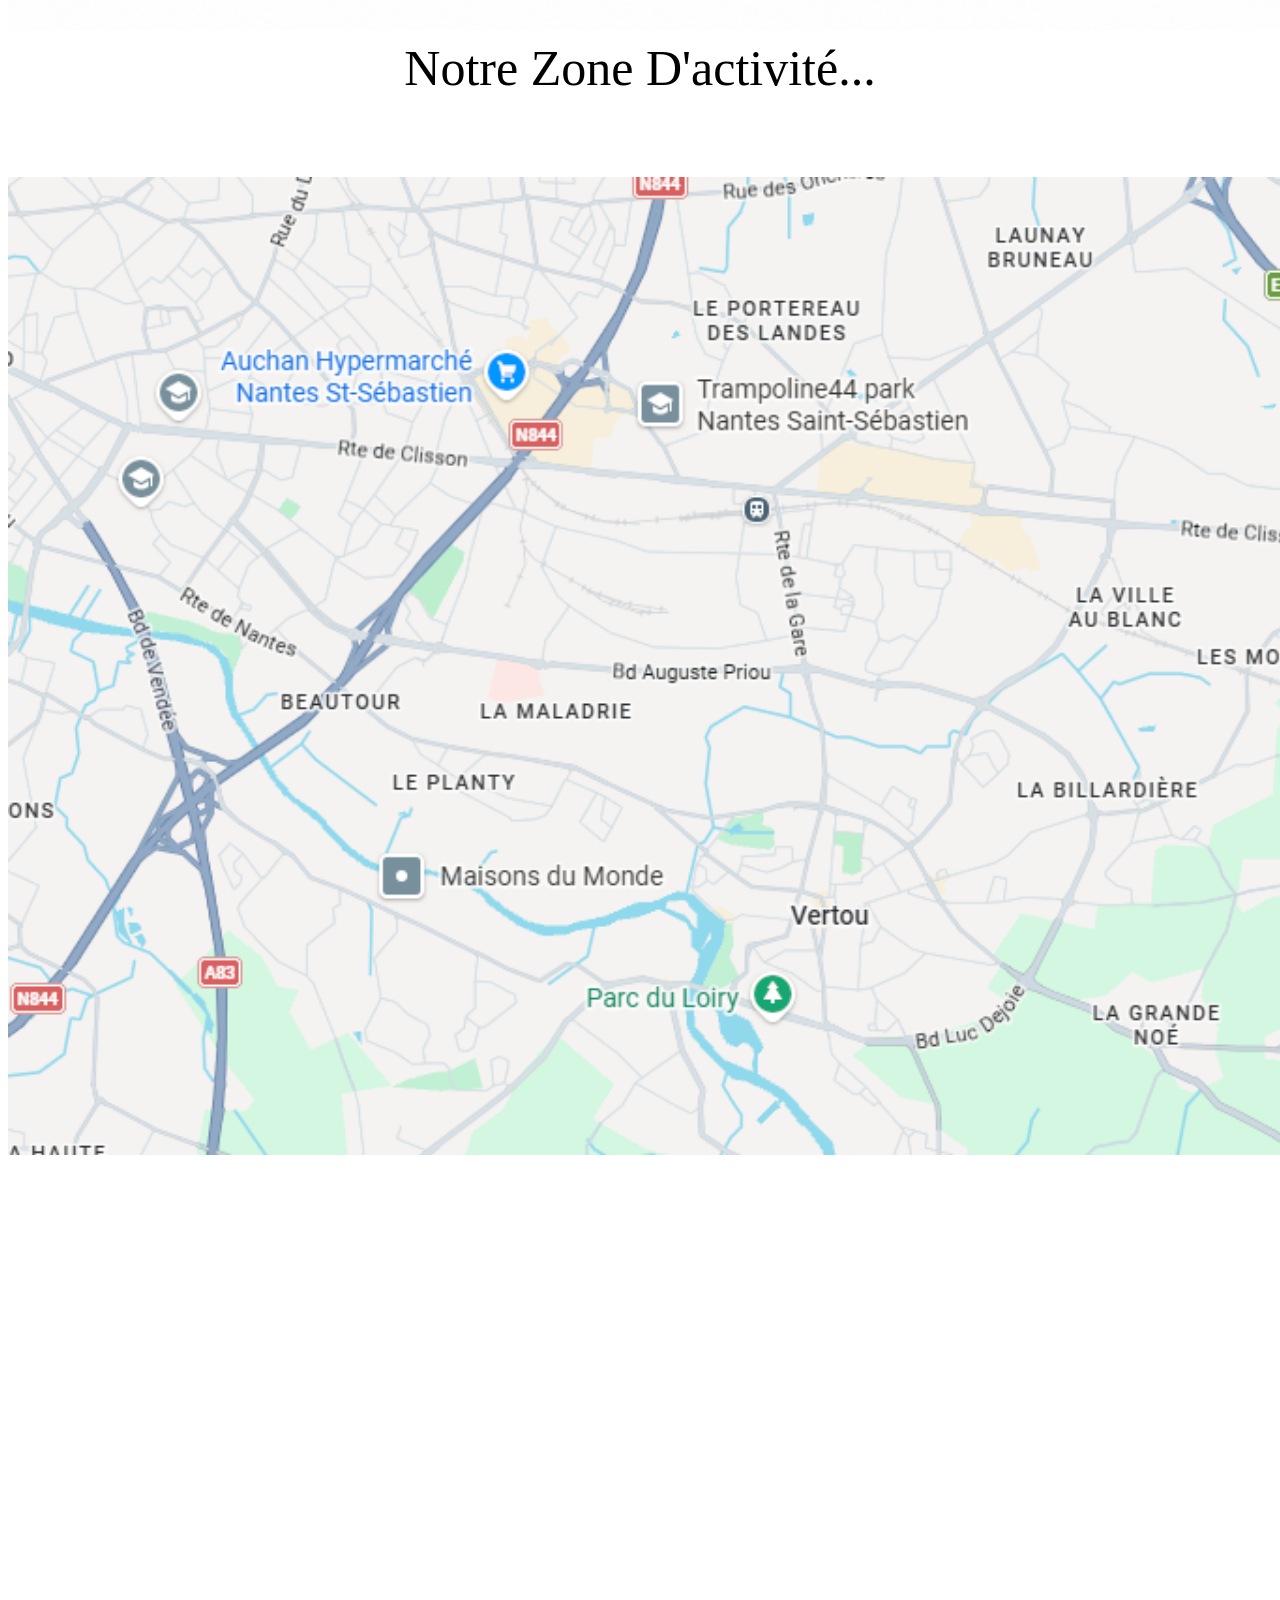
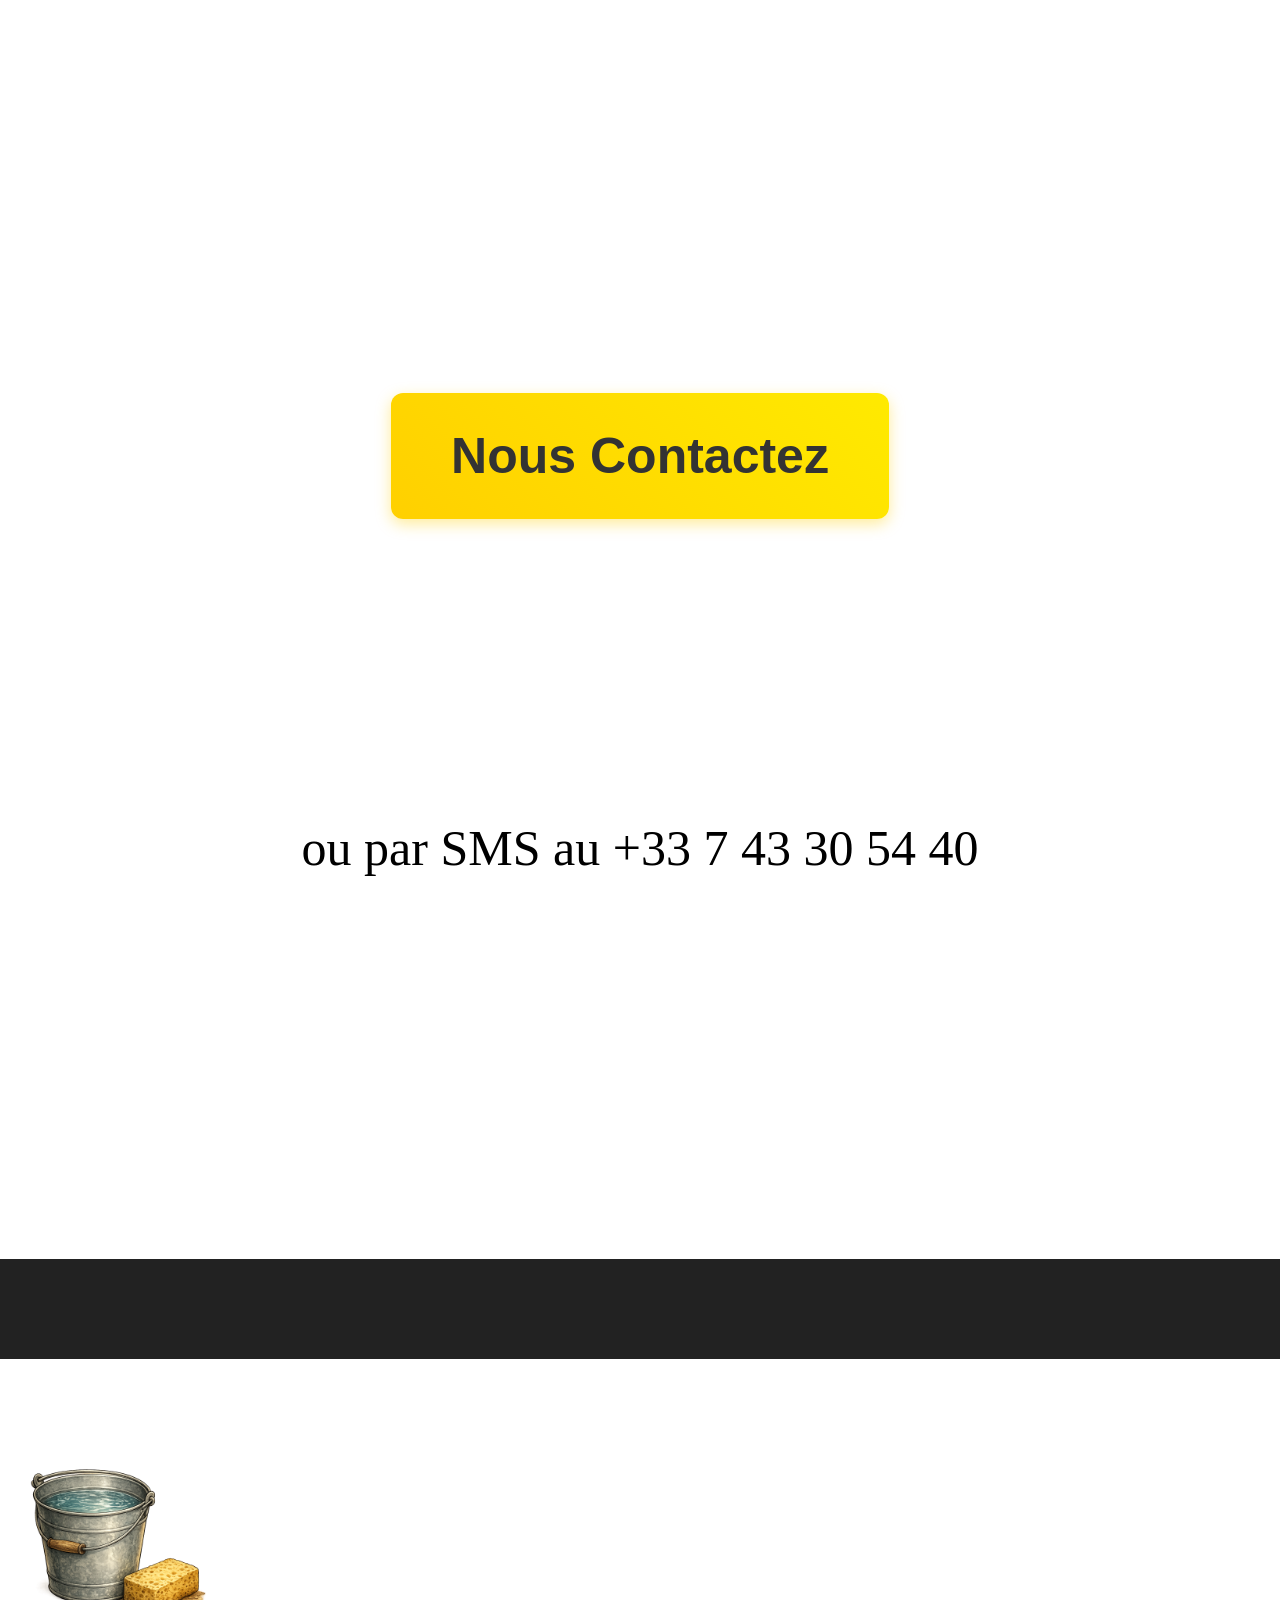
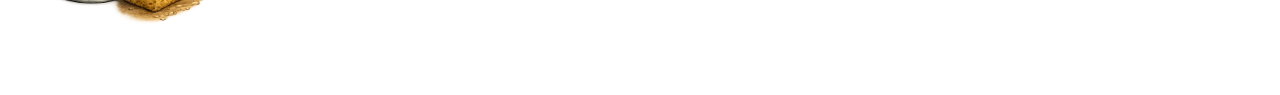
==== commit ab952860: "Update index.html" ====
--- a/index.html
+++ b/index.html
@@ -53,8 +53,9 @@
 <a href="html/test.html">
 <button  class="btn-jaune">Nous Contactez</button>
 </a>  
- 
-
+    <br>
+ <p>ou par SMS au +33 7 43 30 54 40</p>
+    </br>
 </center>
 
 <img class="img4" width="400" src="image/table.png" alt="potdefleur"/>
--- a/css/style.css
+++ b/css/style.css
@@ -28,7 +28,7 @@
 
 .black-header {
   position: absolute;
-  top: 150px;
+  top: 200px;
   left: -10px;
   position: relative; /* ou absolute / fixed */
   z-index: 100;
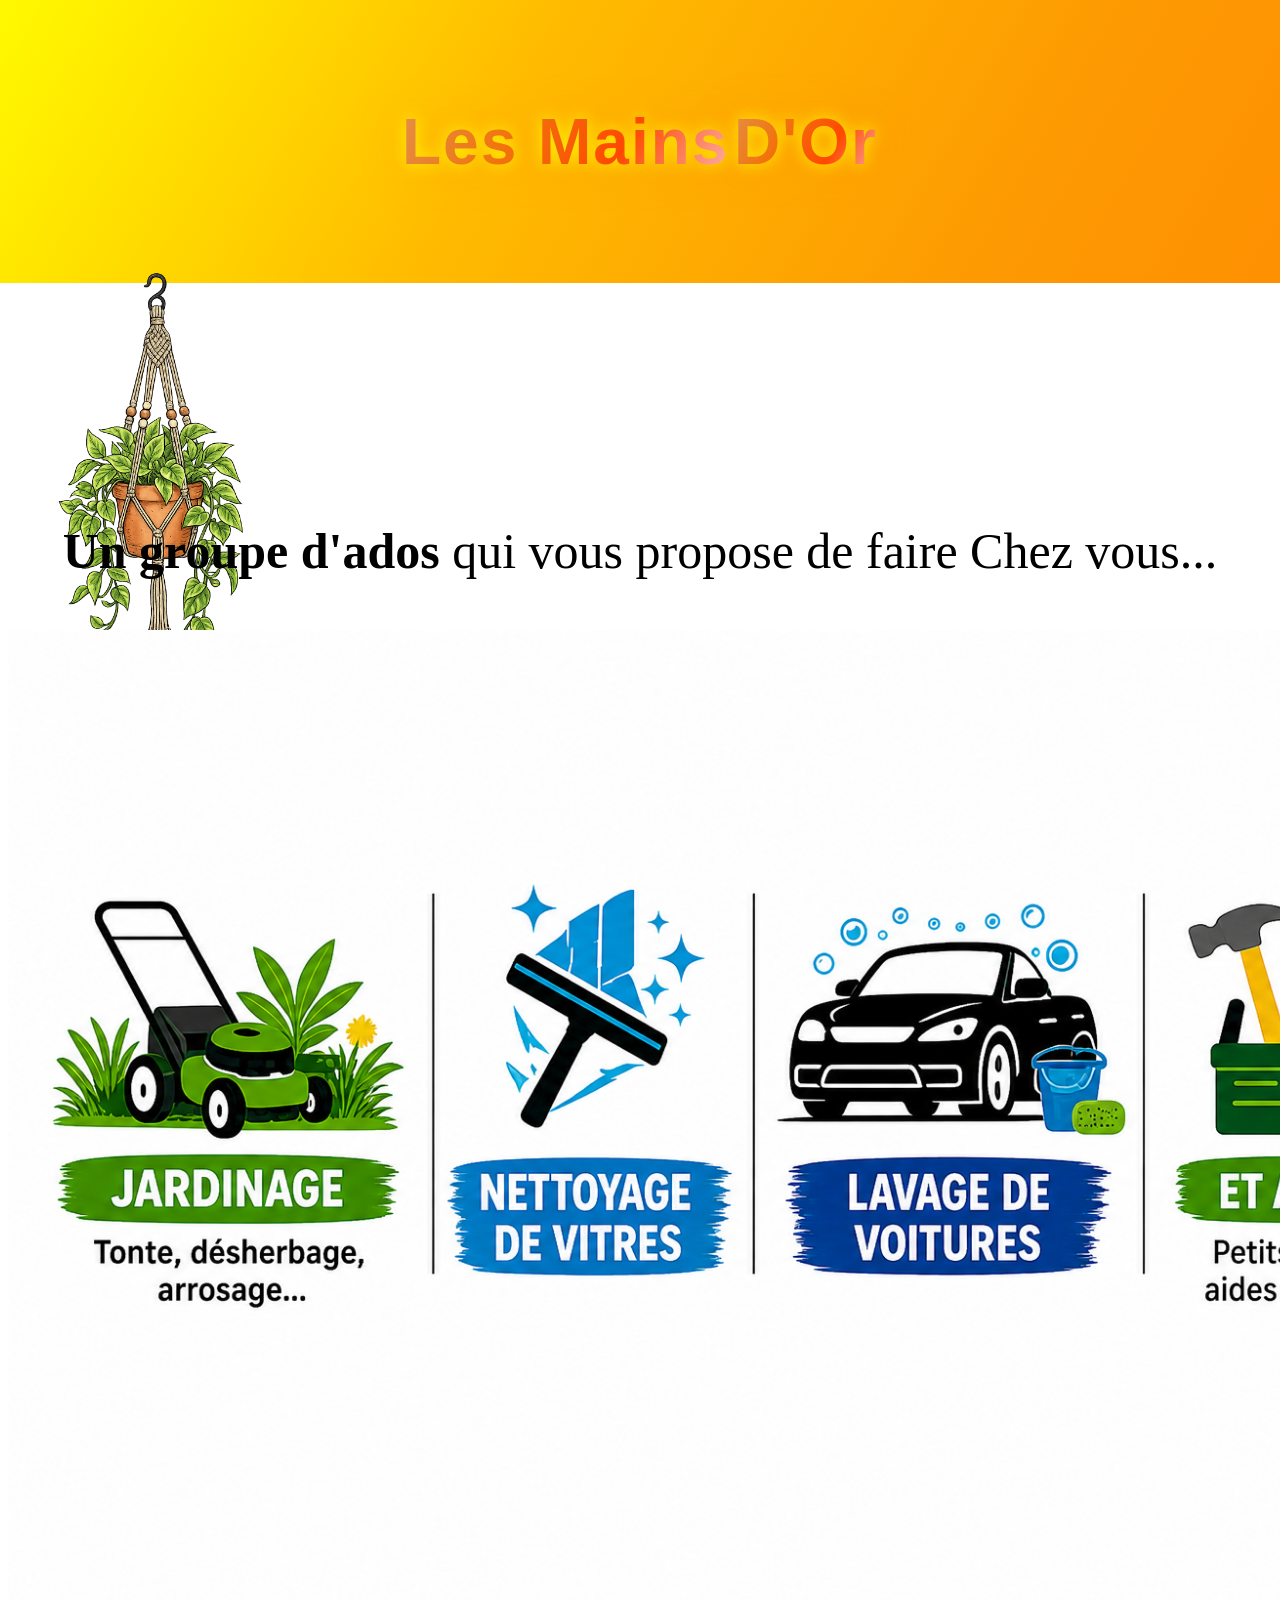
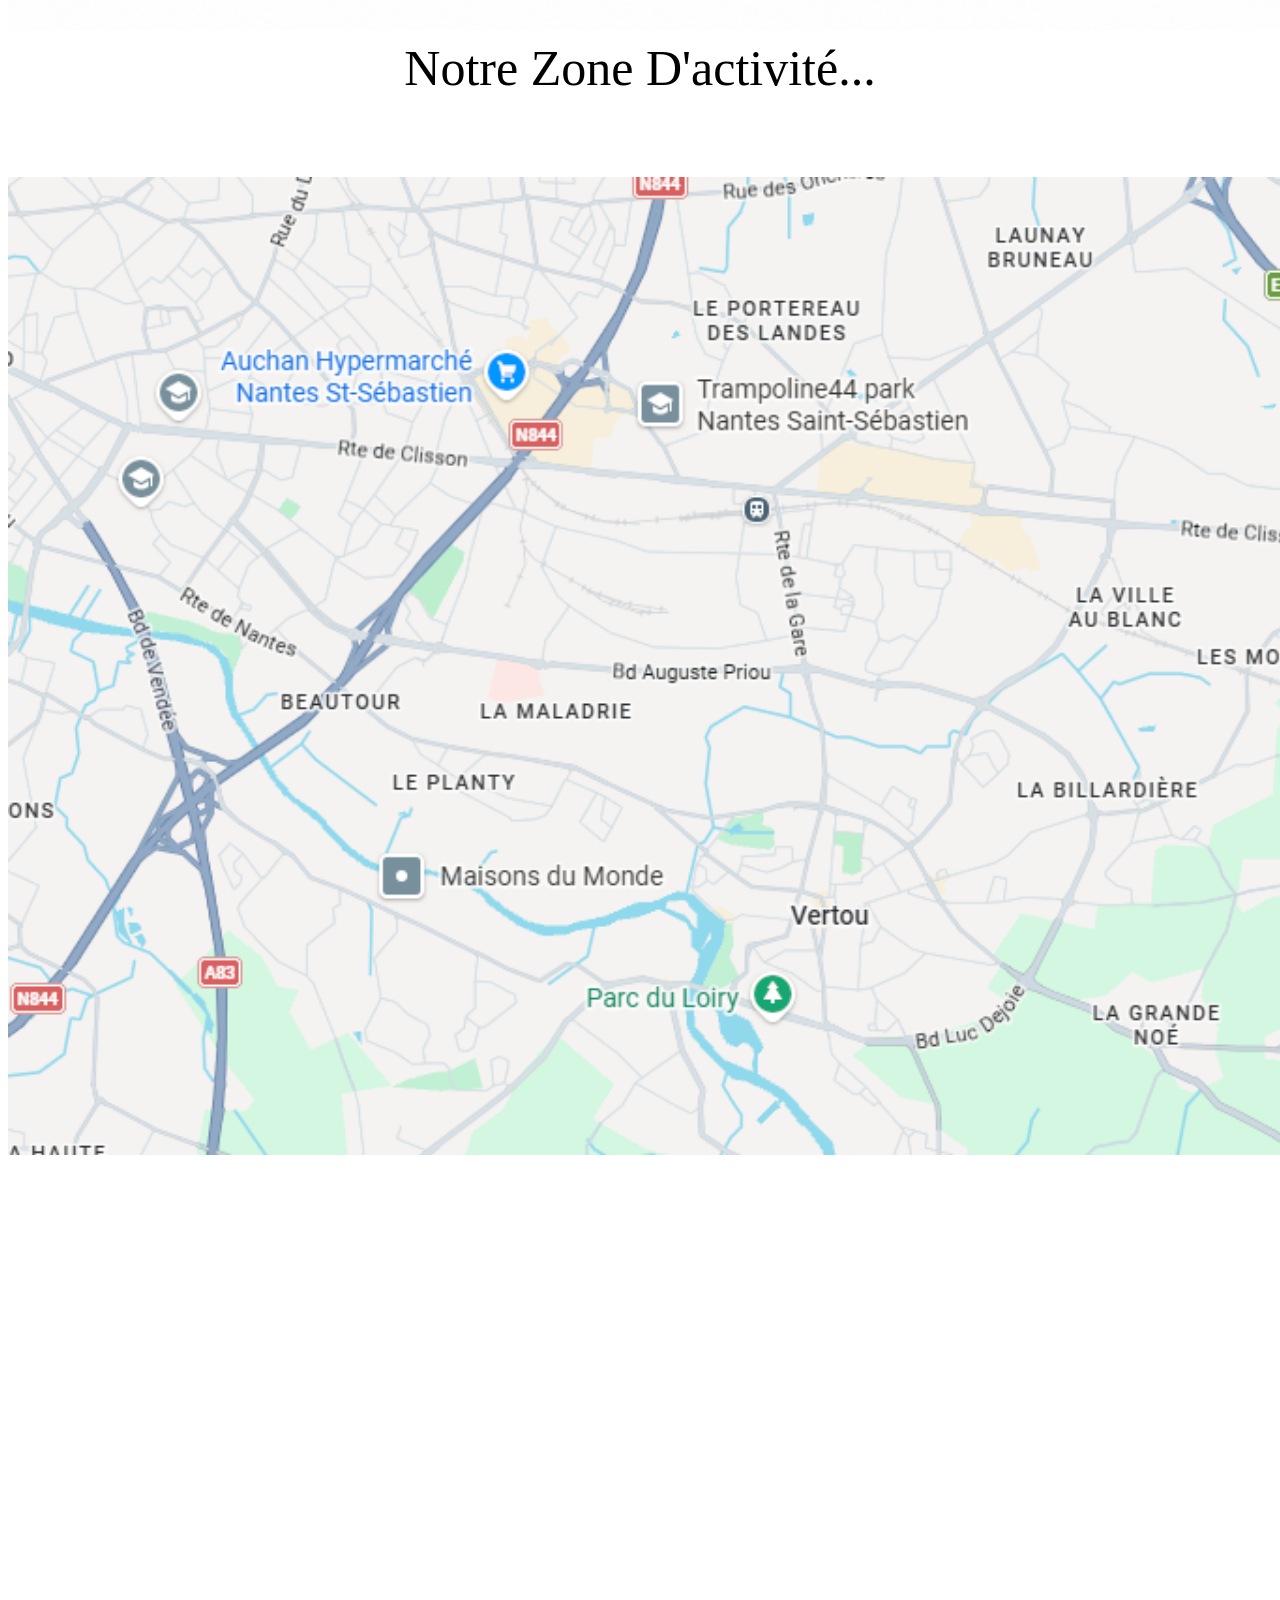
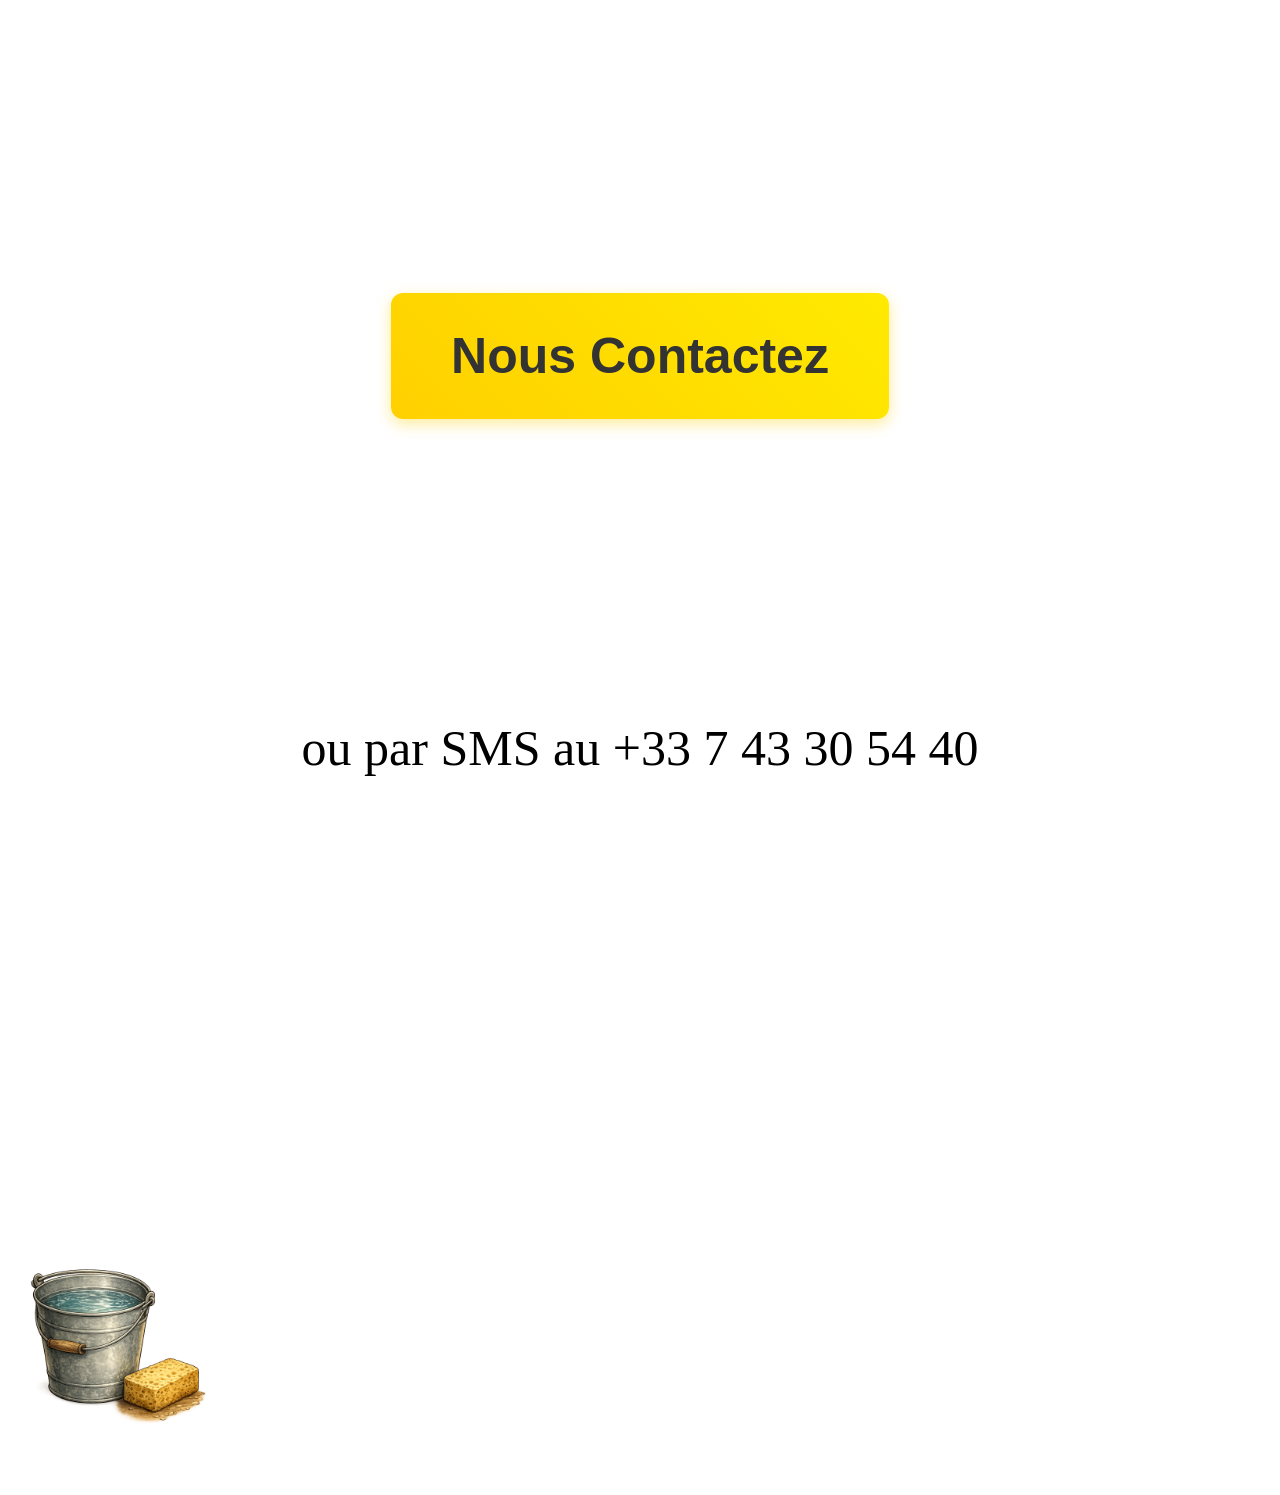
==== commit f7cd8560: "Fix HTML formatting and structure" ====
--- a/index.html
+++ b/index.html
@@ -47,7 +47,7 @@
  <!-- Juste pour tester le scroll -->
         <div class="spacer"></div>
 
-<div class="black-header"></div>
+
 
 <center>
 <a href="html/test.html">
--- a/css/style.css
+++ b/css/style.css
@@ -16,23 +16,6 @@
   z-index: 100;
 }
 
-.black-header {
-  position: relative;
-  width: 100%;
-  background: #222;
-  color: white;
-  text-align: center;
-  padding: 50px;
-  z-index: 1;
-}
-
-.black-header {
-  position: absolute;
-  top: 200px;
-  left: -10px;
-  position: relative; /* ou absolute / fixed */
-  z-index: 100;
-}
 
 .img1 {
   position: absolute;
@@ -92,7 +75,7 @@
 
 .img4 {
   position: absolute;
-  top: 100px;
+  top: 0px;
   left: 1400px;
   position: relative; /* ou absolute / fixed */
   z-index: 100;
@@ -100,7 +83,7 @@
 
 .img5 {
   position: absolute;
-  top: 150px;
+  top: 50px;
   left: -400px;
   position: relative; /* ou absolute / fixed */
   z-index: 100;
